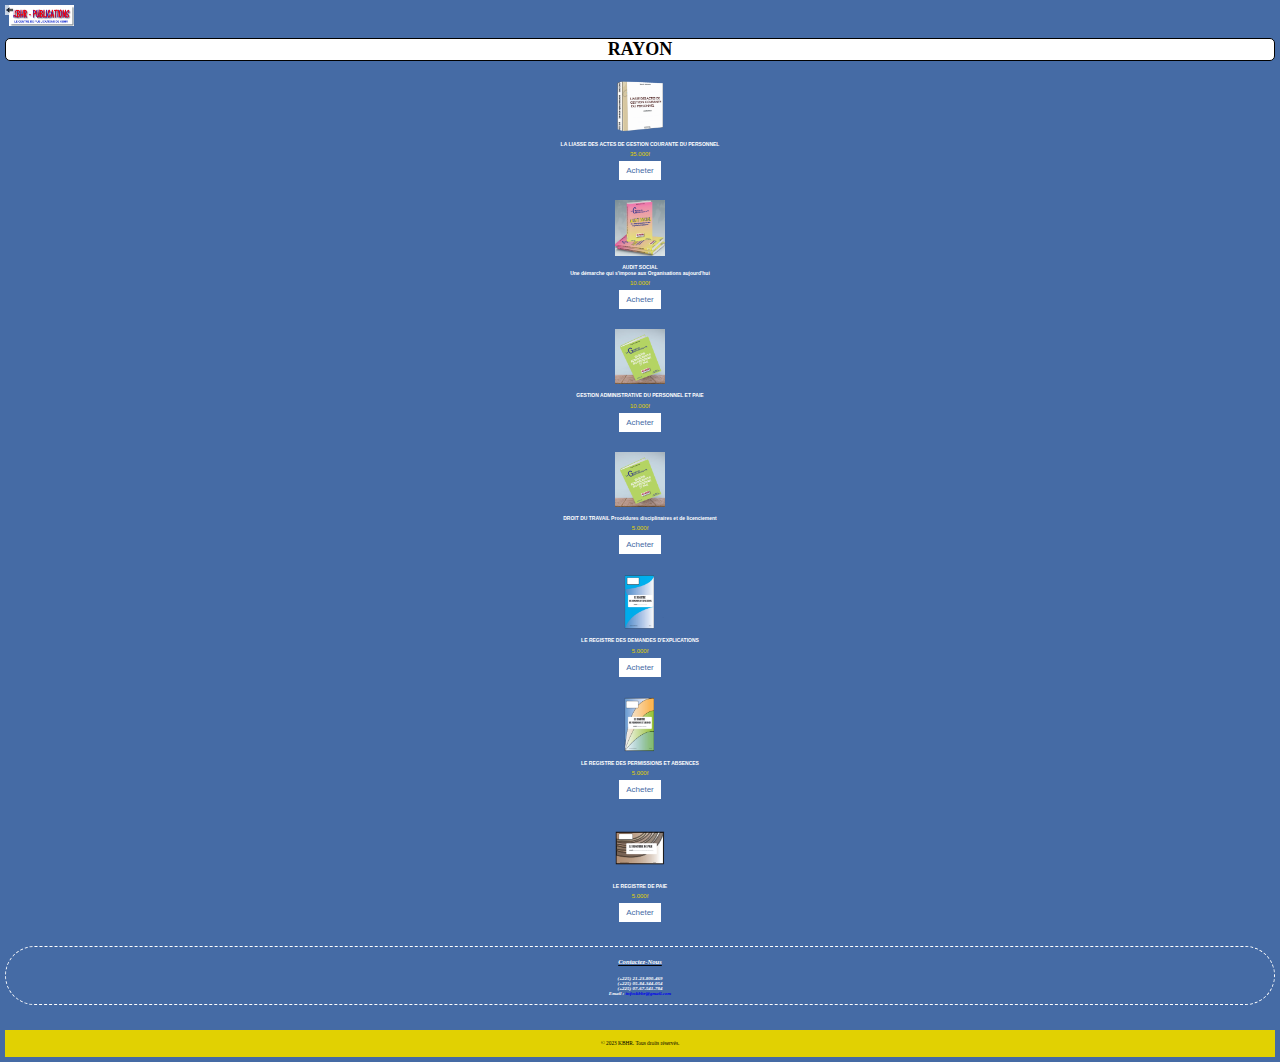
==== rayon.html @ 136fb714 "Update rayon.html" ====
<!DOCTYPE html>
<html lang="fr">
<head>
    <meta charset="UTF-8">
    <meta http-equiv="X-UA-Compatible" content="IE=edge">
    <meta name="viewport" content="width=85px">
    <title>KBHR-PUBLICATIONS</title>
    <link rel="stylesheet" href="rayon.css">
</head>
<body>
    <a href="index.html">
        <img class="retour" src="icn3.png" alt="Livre 1">
    </a>
    <img class="logo" src="publi.jpg" alt="">
    
    <h1>RAYON</h1>
    
    <div class="livres">
        <div class="livre">
            <img class="liasse" src="Sans titre 7_20231024110210.png" alt="Livre 1">
            <h2 class="ti">LA LIASSE DES ACTES DE GESTION COURANTE DU PERSONNEL</h2>
            <p class="prix">35.000f</p>
            <button class="acheter" data-livre="1">Acheter</button>
        </div>
        <!-- Répétez la structure ci-dessus pour chaque livre -->
    </div>
    
    <div id="modal" class="modal">
        <div class="modal-content">
            <span class="close">&times;</span>
            <h2 class="paie">Options de Paiement</h2>
            <button class="achat" id="visa">
                <img class="p" src="Visa_Inc._logo.svg.png" alt="">
            </button>
            <button class="achat" id="orange">
                <img class="p" src="Orange_Money-Logo.wine.png" alt="">
            </button>
            <button class="achat" id="mtn">
                <img class="p" src="MTN_lance_le_premier_chatbot_pour_son_service_de_mobile_money.jpg" alt="">
            </button>
            <button class="achat" id="wave">
                <img class="p" src="t%C3%A9l%C3%A9chargement%20(1).png" alt="">
            </button>
        </div>
    </div>
    


    <div class="livres">
        <div class="livre">
            <img class="liasse" src="Sans%20titre%203_20231020105200.png" alt="Livre 1">
            <h2 class="ti">
                <b>AUDIT SOCIAL</b> <br> Une démarche qui s'impose aux Organisations aujourd'hui
            </h2>
            <p class="prix">10.000f</p>
            <button class="acheter" data-livre="1">Acheter</button>
        </div>
        <!-- Répétez la structure ci-dessus pour chaque livre -->
    </div>
    
    <div id="modal" class="modal">
        <div class="modal-content">
            <span class="close">&times;</span>
            <h2 class="paie">Options de Paiement</h2>
            <button class="achat" id="visa">
                <img class="p" src="Visa_Inc._logo.svg.png" alt="">
            </button>
            <button class="achat" id="orange">
                <img class="p" src="Orange_Money-Logo.wine.png" alt="">
            </button>
            <button class="achat" id="mtn">
                <img class="p" src="MTN_lance_le_premier_chatbot_pour_son_service_de_mobile_money.jpg" alt="">
            </button>
            <button class="achat" id="wave">
                <img class="p" src="t%C3%A9l%C3%A9chargement%20(1).png" alt="">
            </button>
        </div>
    </div>

    
    <div class="livres">
        <div class="livre">
            <img class="liasse" src="Sans%20titre%203_20231020105553.png" alt="Livre 1">
            <h2 class="ti">GESTION ADMINISTRATIVE DU PERSONNEL ET PAIE</h2>
            <p class="prix">10.000f</p>
            <button class="acheter" data-livre="1">Acheter</button>
        </div>
        <!-- Répétez la structure ci-dessus pour chaque livre -->
    </div>
    
    <div id="modal" class="modal">
        <div class="modal-content">
            <span class="close">&times;</span>
            <h2 class="paie">Options de Paiement</h2>
            <button class="achat" id="visa">
                <img class="p" src="Visa_Inc._logo.svg.png" alt="">
            </button>
            <button class="achat" id="orange">
                <img class="p" src="Orange_Money-Logo.wine.png" alt="">
            </button>
            <button class="achat" id="mtn">
                <img class="p" src="MTN_lance_le_premier_chatbot_pour_son_service_de_mobile_money.jpg" alt="">
            </button>
            <button class="achat" id="wave">
                <img class="p" src="t%C3%A9l%C3%A9chargement%20(1).png" alt="">
            </button>
        </div>
    </div>
    

    <div class="livres">
        <div class="livre">
            <img class="liasse" src="Sans%20titre%203_20231020105553.png" alt="Livre 1">
            <h2 class="ti"><b>DROIT DU TRAVAIL</b> Procédures disciplinaires et de licenciement</h2>
            <p class="prix">5.000f</p>
            <button class="acheter" data-livre="1">Acheter</button>
        </div>
        <!-- Répétez la structure ci-dessus pour chaque livre -->
    </div>
    
    <div id="modal" class="modal">
        <div class="modal-content">
            <span class="close">&times;</span>
            <h2 class="paie">Options de Paiement</h2>
            <button class="achat" id="visa">
                <img class="p" src="Visa_Inc._logo.svg.png" alt="">
            </button>
            <button class="achat" id="orange">
                <img class="p" src="Orange_Money-Logo.wine.png" alt="">
            </button>
            <button class="achat" id="mtn">
                <img class="p" src="MTN_lance_le_premier_chatbot_pour_son_service_de_mobile_money.jpg" alt="">
            </button>
            <button class="achat" id="wave">
                <img class="p" src="t%C3%A9l%C3%A9chargement%20(1).png" alt="">
            </button>
        </div>
    </div>

    

    <div class="livres">
        <div class="livre">
            <img class="liasse" src="23_10_2023%2011_04_03.png" alt="Livre 1">
            <h2 class="ti">LE REGISTRE DES DEMANDES D'EXPLICATIONS</h2>
            <p class="prix">5.000f</p>
            <button class="acheter" data-livre="1">Acheter</button>
        </div>
        <!-- Répétez la structure ci-dessus pour chaque livre -->
    </div>
    
    <div id="modal" class="modal">
        <div class="modal-content">
            <span class="close">&times;</span>
            <h2 class="paie">Options de Paiement</h2>
            <button class="achat" id="visa">
                <img class="p" src="Visa_Inc._logo.svg.png" alt="">
            </button>
            <button class="achat" id="orange">
                <img class="p" src="Orange_Money-Logo.wine.png" alt="">
            </button>
            <button class="achat" id="mtn">
                <img class="p" src="Downloads/MTN_lance_le_premier_chatbot_pour_son_service_de_mobile_money.jpg" alt="">
            </button>
            <button class="achat" id="wave">
                <img class="p" src="t%C3%A9l%C3%A9chargement%20(1).png" alt="">
            </button>
        </div>
    </div>



    <div class="livres">
        <div class="livre">
            <img class="liasse" src="23_10_2023%2011_17_13.png" alt="Livre 1">
            <h2 class="ti">LE REGISTRE DES PERMISSIONS ET ABSENCES</h2>
            <p class="prix">5.000f</p>
            <button class="acheter" data-livre="1">Acheter</button>
        </div>
        <!-- Répétez la structure ci-dessus pour chaque livre -->
    </div>
    
    <div id="modal" class="modal">
        <div class="modal-content">
            <span class="close">&times;</span>
            <h2 class="paie">Options de Paiement</h2>
            <button class="achat" id="visa">
                <img class="p" src="Visa_Inc._logo.svg.png" alt="">
            </button>
            <button class="achat" id="orange">
                <img class="p" src="Orange_Money-Logo.wine.png" alt="">
            </button>
            <button class="achat" id="mtn">
                <img class="p" src="MTN_lance_le_premier_chatbot_pour_son_service_de_mobile_money.jpg" alt="">
            </button>
            <button class="achat" id="wave">
                <img class="p" src="t%C3%A9l%C3%A9chargement%20(1).png" alt="">
            </button>
        </div>
    </div>




    <div class="livres">
        <div class="livre">
            <img class="liasse" src="23_10_2023%2011_28_26.png" alt="Livre 1">
            <h2 class="ti">LE REGISTRE DE PAIE</h2>
            <p class="prix">5.000f</p>
            <button class="acheter" data-livre="1">Acheter</button>
        </div>
        <!-- Répétez la structure ci-dessus pour chaque livre -->
    </div>
    
    <div id="modal" class="modal">
        <div class="modal-content">
            <span class="close">&times;</span>
            <h2 class="paie">Options de Paiement</h2>
            <button class="achat" id="visa">
                <img class="p" src="Visa_Inc._logo.svg.png" alt="">
            </button>
            <button class="achat" id="orange">
                <img class="p" src="Orange_Money-Logo.wine.png" alt="">
            </button>
            <button class="achat" id="mtn">
                <img class="p" src="MTN_lance_le_premier_chatbot_pour_son_service_de_mobile_money.jpg" alt="">
            </button>
            <button class="achat" id="wave">
                <img class="p" src="t%C3%A9l%C3%A9chargement%20(1).png" alt="">
            </button>
        </div>
    </div>





    <script src="script.js"></script>

    <div class="address">
        <address>
            <h5 class="info">Contactez-Nous</h5>
        <p class="info">(+225) 21-23-800-469 <br>(+225) 05-84-344-054 <br>(+225) 07-67-541-784 <br> Email : <a class="mail" href="mailto:infoskbhr@gmail.com">infoskbhr@gmail.com</a></p>
        </address>
    </div>
    <footer>
        <p>&copy; 2023 KBHR. Tous droits réservés.</p>
    </footer>
</body>
</html>
---- rayon.css ----
body{
    background-color: #456ba5;
    position: relative;
    margin: 5px;
}
img.p{
    width: 30px;
}
img.retour{
    width: 10px;
    position: fixed;
    opacity: calc(70%);
}
footer{
    color: black;
    text-align: center;
    font-family: Cambria, Cochin, Georgia, Times, 'Times New Roman', serif;
    font-size: 4pt;
    background-color: #e1d102;
    background-attachment: scroll;
    padding: 5px; 
    padding-left: 2px;
    padding-right: 2px;
    margin-top: 25px;
}
h5.info{
    font-size: 5pt;
    text-decoration: underline;
    text-decoration-color: #000000;
    font-style: italic;
}
p.info{
    font-weight: bold;
    font-style: italic;
}
div.address{
    font-size: 5px;
    text-align: center;
    border-style: dashed;
    border-color: white;
    border-width: 1px;
    border-radius: 30px;
    margin-top: 9px;
    font-family: Georgia, 'Times New Roman', Times, serif;
    color: white;
   padding-bottom: 3px;
}
a.mail{
    text-decoration: none;
}
.dropbtn {
    background-color: white;
    color: #456ba5;
    padding: 5px 5px;
    border: none;
    cursor: pointer;
    font-size: 5px;
    font-family: Arial, Helvetica, sans-serif;
    font-weight: bold;
}
.dropdown-content {
    display: none;
    position: absolute;
    background-color: white;
    min-width: 30px;
    box-shadow: 0px 8px 16px 0px rgba(0,0,0,0.2);
    z-index: 1;
    font-size: 6px;
    font-family: Arial, Helvetica, sans-serif;
    font-weight: bold;
}
.dropdown-content a {
    color: black;
    padding: 5px;
    text-decoration: none;
    display: block;
}
.dropdown-content a:hover {
    background-color: #456ba5;
    color: white;
}
.dropdown:hover .dropdown-content {
    display: block;
}
.dropdown:hover .dropbtn {
    background-color: white;
    color: black;
}
button#profile-button {
    background-color: #456ba5;
    color: #fff;
    cursor: pointer;
    font-size: 5px;
    padding: 4px;
    margin-left: 7px;
    border-style: solid;
    border-color: #263a58;
    border-width: 1px;
}
body {
    background-color: #456ba5;
    margin: 5px;
}
img.logo{
    width: 65px;
    text-align: center;
    display: block;
    margin-left: 4px;
    margin-right: 4px;

}
img.liasse{
    width: 50px;
}
footer{
    color: black;
    text-align: center;
    font-family: Cambria, Cochin, Georgia, Times, 'Times New Roman', serif;
    font-size: 4pt;
    background-color: #e1d102;
    background-attachment: scroll;
    padding: 5px;
    padding-left: 2px;
    padding-right: 2px;
    margin-top: 25px;
}
h5.info{
    font-size: 5pt;
    text-decoration: underline;
    text-decoration-color: #000000;
    font-style: italic;
}
p.info{
    font-weight: bold;
    font-style: italic;
}
div.address{
    font-size: 5px;
    text-align: center;
    border-style: dashed;
    border-color: white;
    border-width: 1px;
    border-radius: 30px;
    margin-top: 9px;
    font-family: Georgia, 'Times New Roman', Times, serif;
    color: white;
   padding-bottom: 3px;
}
a.mail{
    text-decoration: none;
}
h1 {
    text-align: center;
    font-size: 18px;
    font-family: Cambria, Cochin, Georgia, Times, 'Times New Roman', serif;
    border-width: 1px;
    background-color: white;
    border-style: solid;
    border-radius: 5px;
}
h2.ti{
    font-size: 5px;
    font-family: Arial, Helvetica, sans-serif;
    color: white;

}

.livres {
    display: flex;
    justify-content: center;
    align-items: center;
}

.livre {
    margin: 5px;
    text-align: center;
}
h2.paie{
    font-family: Arial, Helvetica, sans-serif;
    font-size: 5px;
}

button.acheter {
    background-color: white;
    color: #456ba5;
    border: none;
    padding: 5px 7px;
    cursor: pointer;
    font-size: 8px;
    margin-bottom: 10px;
}

.modal {
    display: none;
    position: fixed;
    z-index: 1;
    left: 0;
    top: 0;
    width: 100%;
    height: 100%;
    background-color: rgba(0,0,0,0.7);
}

.modal-content {
    background-color: #f4f4f4;
    margin: 4px;
    padding: 2px;
    border: 1px solid #000000;
    text-align: center;
}

.close {
    float: right;
    font-size: 19px;
    font-weight: bold;
    cursor: pointer;
}

.close:hover {
    color: #e1d2026e;
}

button.achat {
    display: block;
    background-color: #456ba52f;
    color: white;
    border: none;
    cursor: pointer;
    margin-bottom: 10px;
    align-content: center;
    text-align: center;
    padding: 0%;
}

p.prix{
    font-size: 6px;
    font-family: Arial, Helvetica, sans-serif;
    margin: 2px;
    color: #e1d102;
}
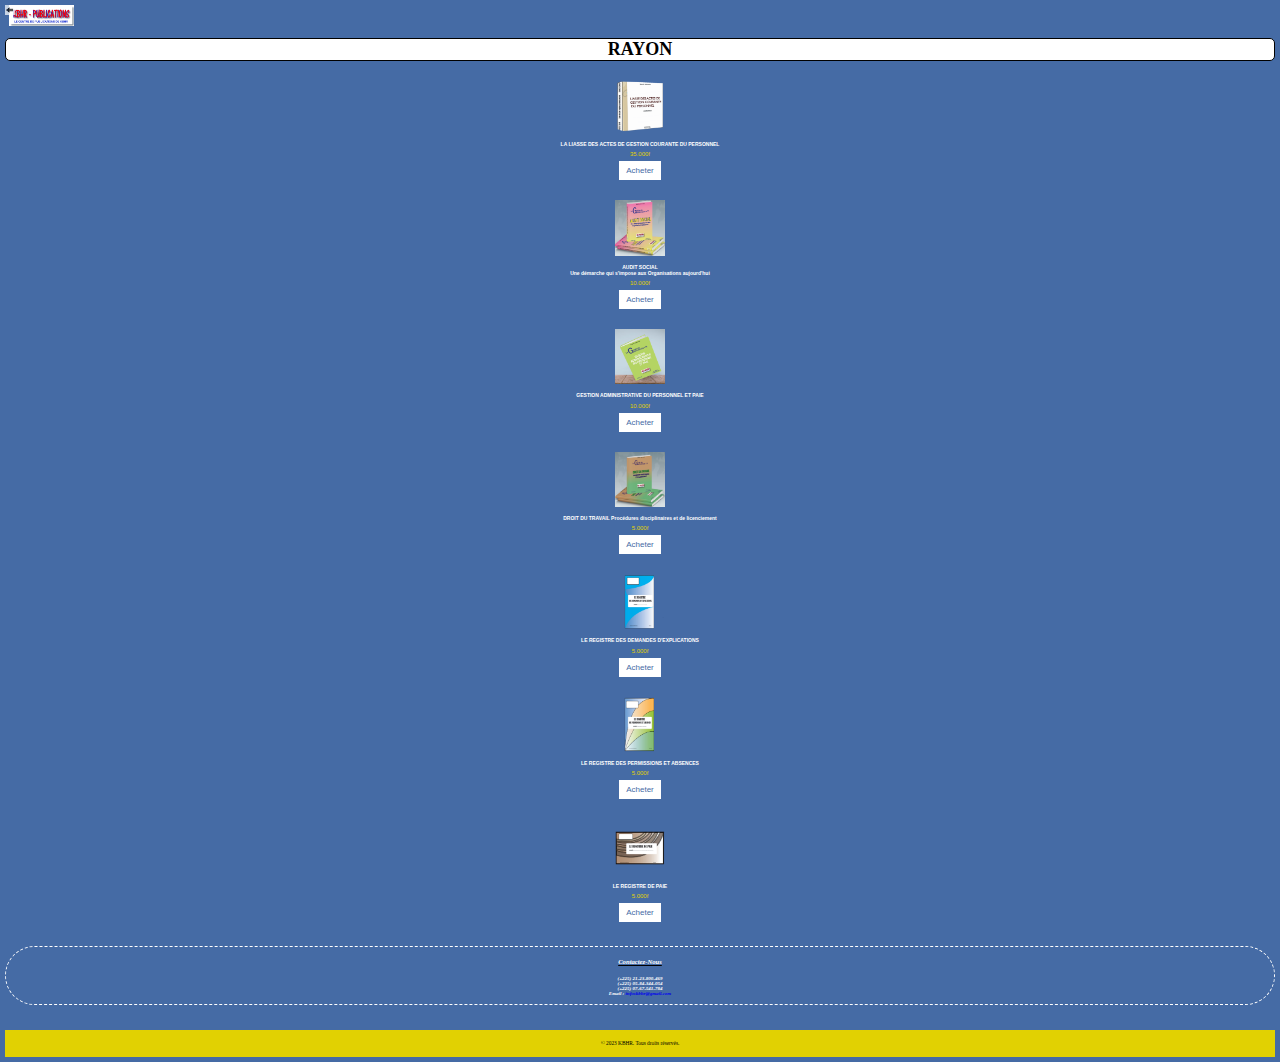
==== commit 96acd680: "Update rayon.html" ====
--- a/rayon.html
+++ b/rayon.html
@@ -110,7 +110,7 @@
 
     <div class="livres">
         <div class="livre">
-            <img class="liasse" src="Sans%20titre%203_20231020105553.png" alt="Livre 1">
+            <img class="liasse" src="Sans titre 3_20231020105411.png" alt="Livre 1">
             <h2 class="ti"><b>DROIT DU TRAVAIL</b> Procédures disciplinaires et de licenciement</h2>
             <p class="prix">5.000f</p>
             <button class="acheter" data-livre="1">Acheter</button>
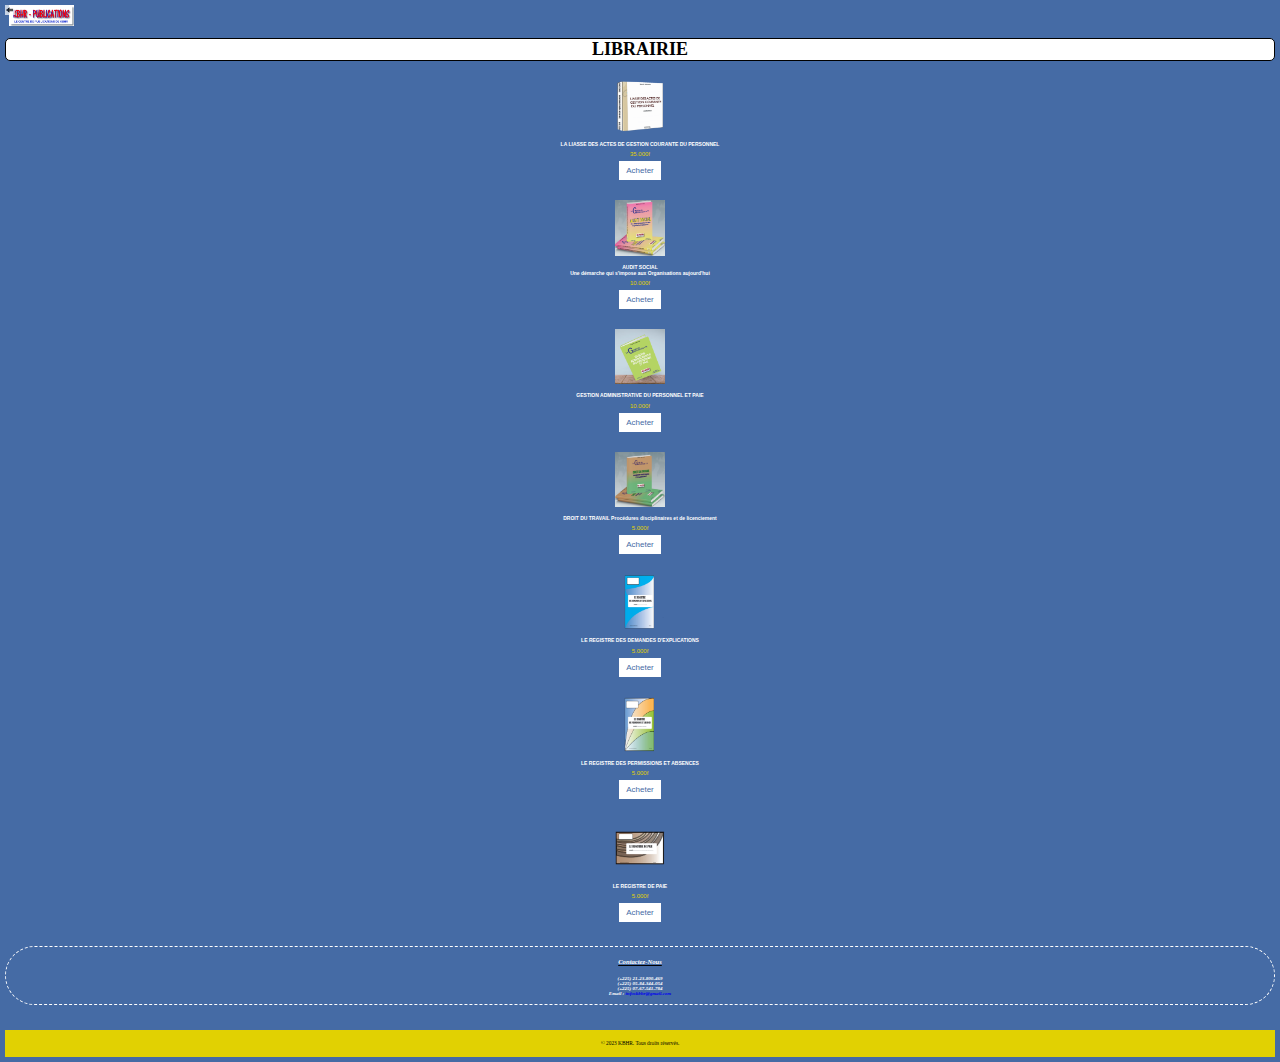
==== commit 9706f570: "Update rayon.html" ====
--- a/rayon.html
+++ b/rayon.html
@@ -13,7 +13,7 @@
     </a>
     <img class="logo" src="publi.jpg" alt="">
     
-    <h1>RAYON</h1>
+    <h1>LIBRAIRIE</h1>
     
     <div class="livres">
         <div class="livre">
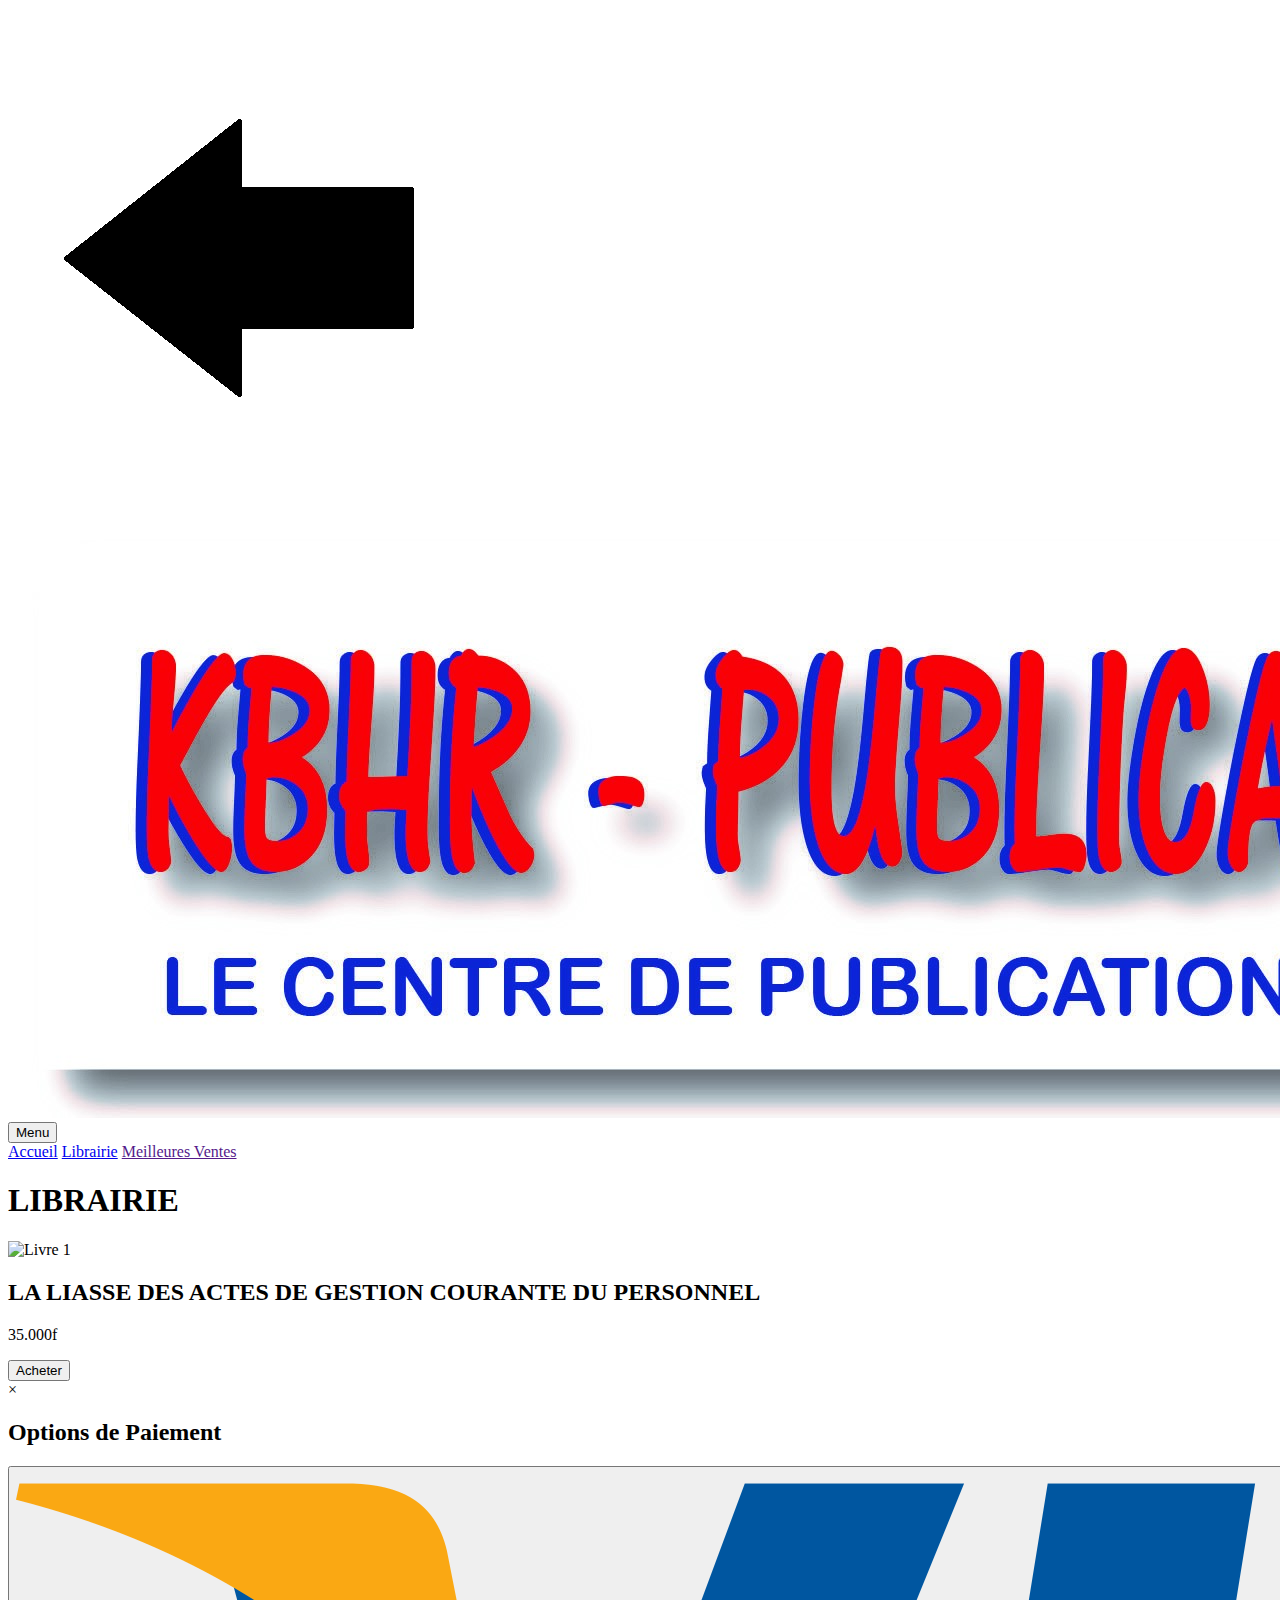
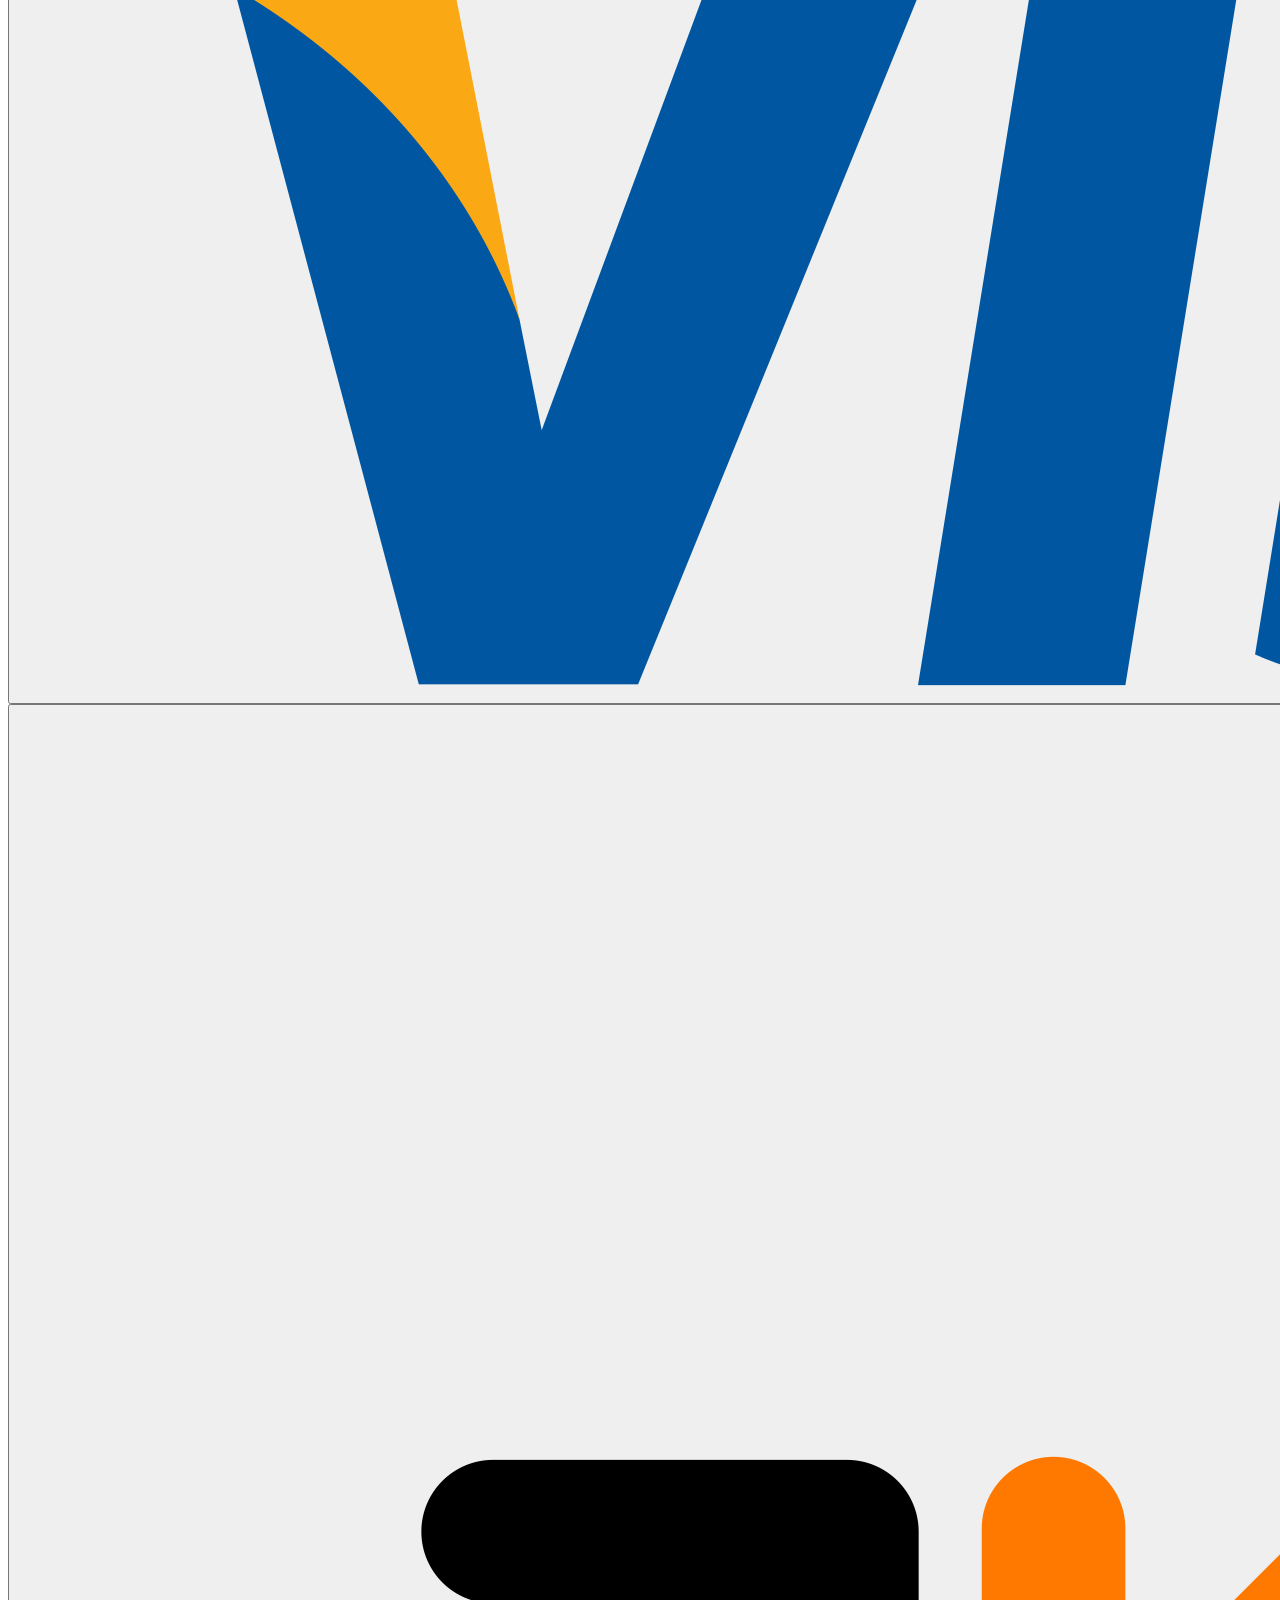
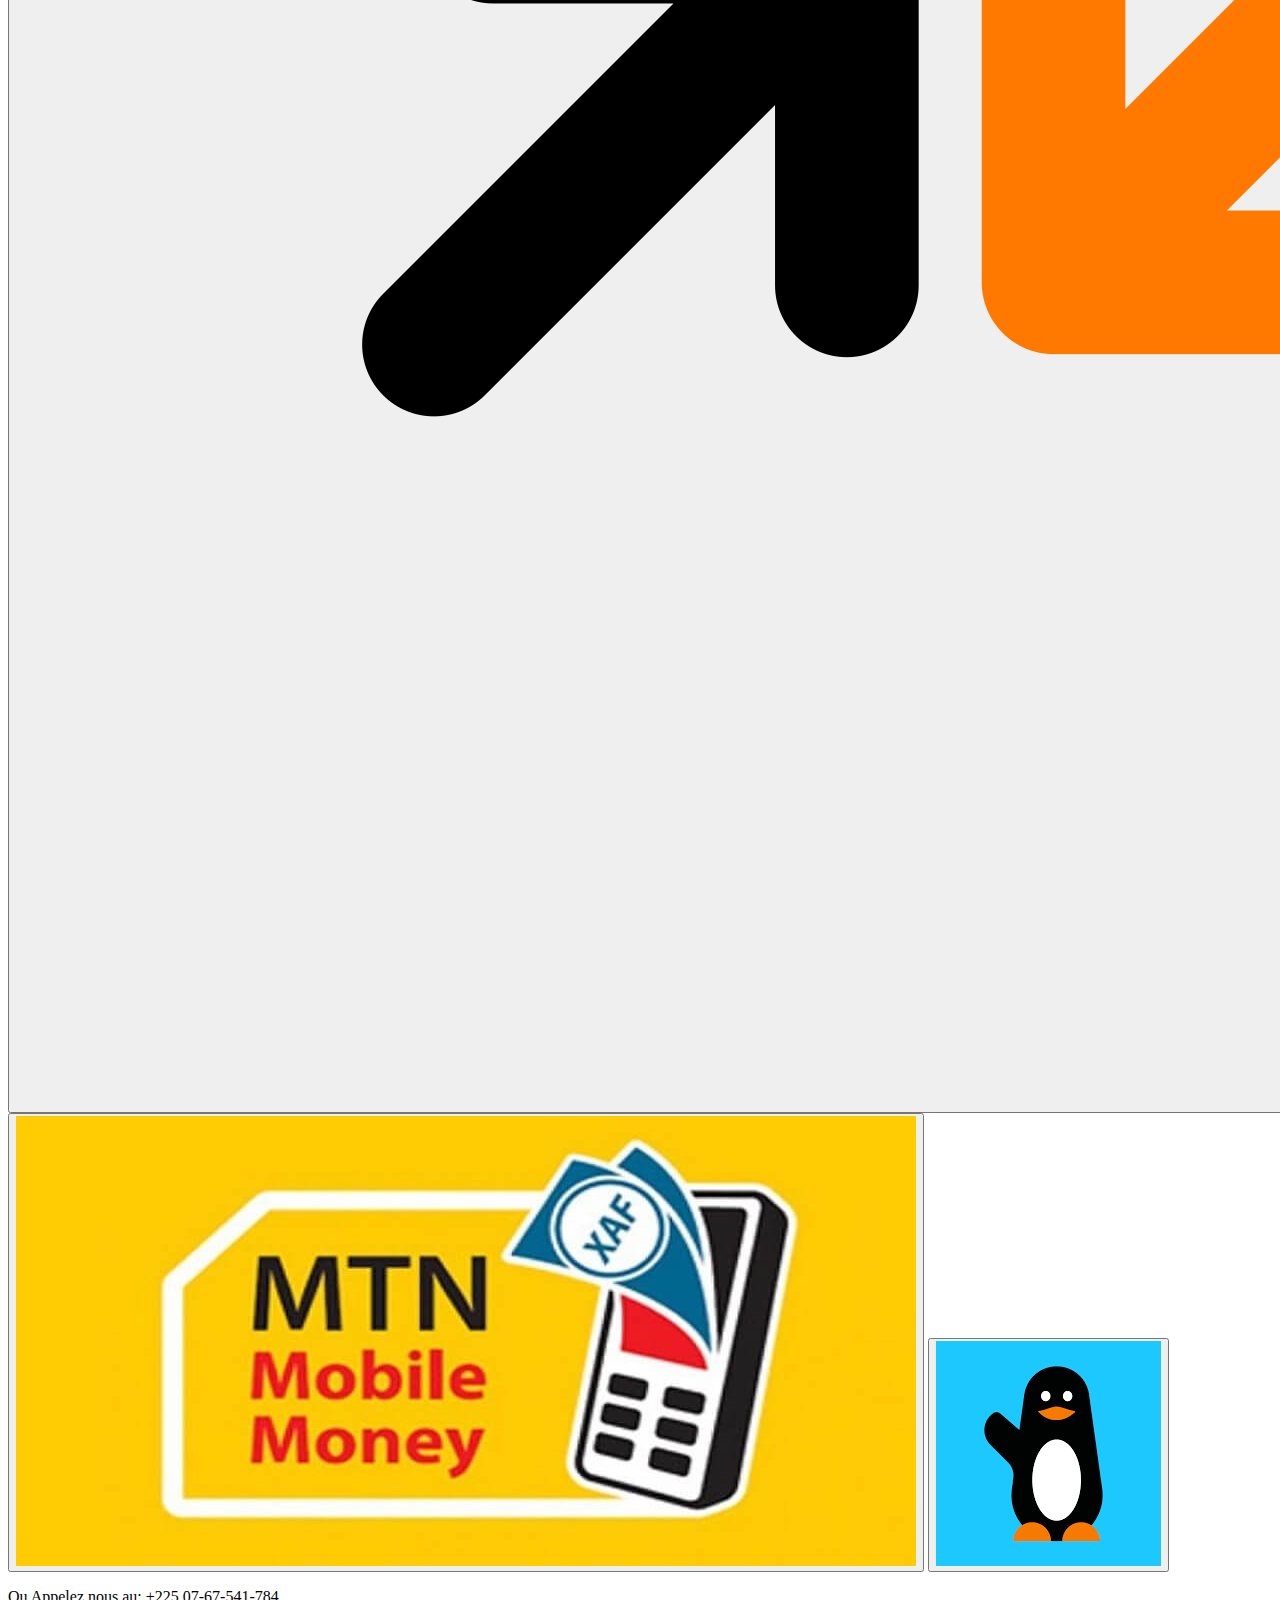
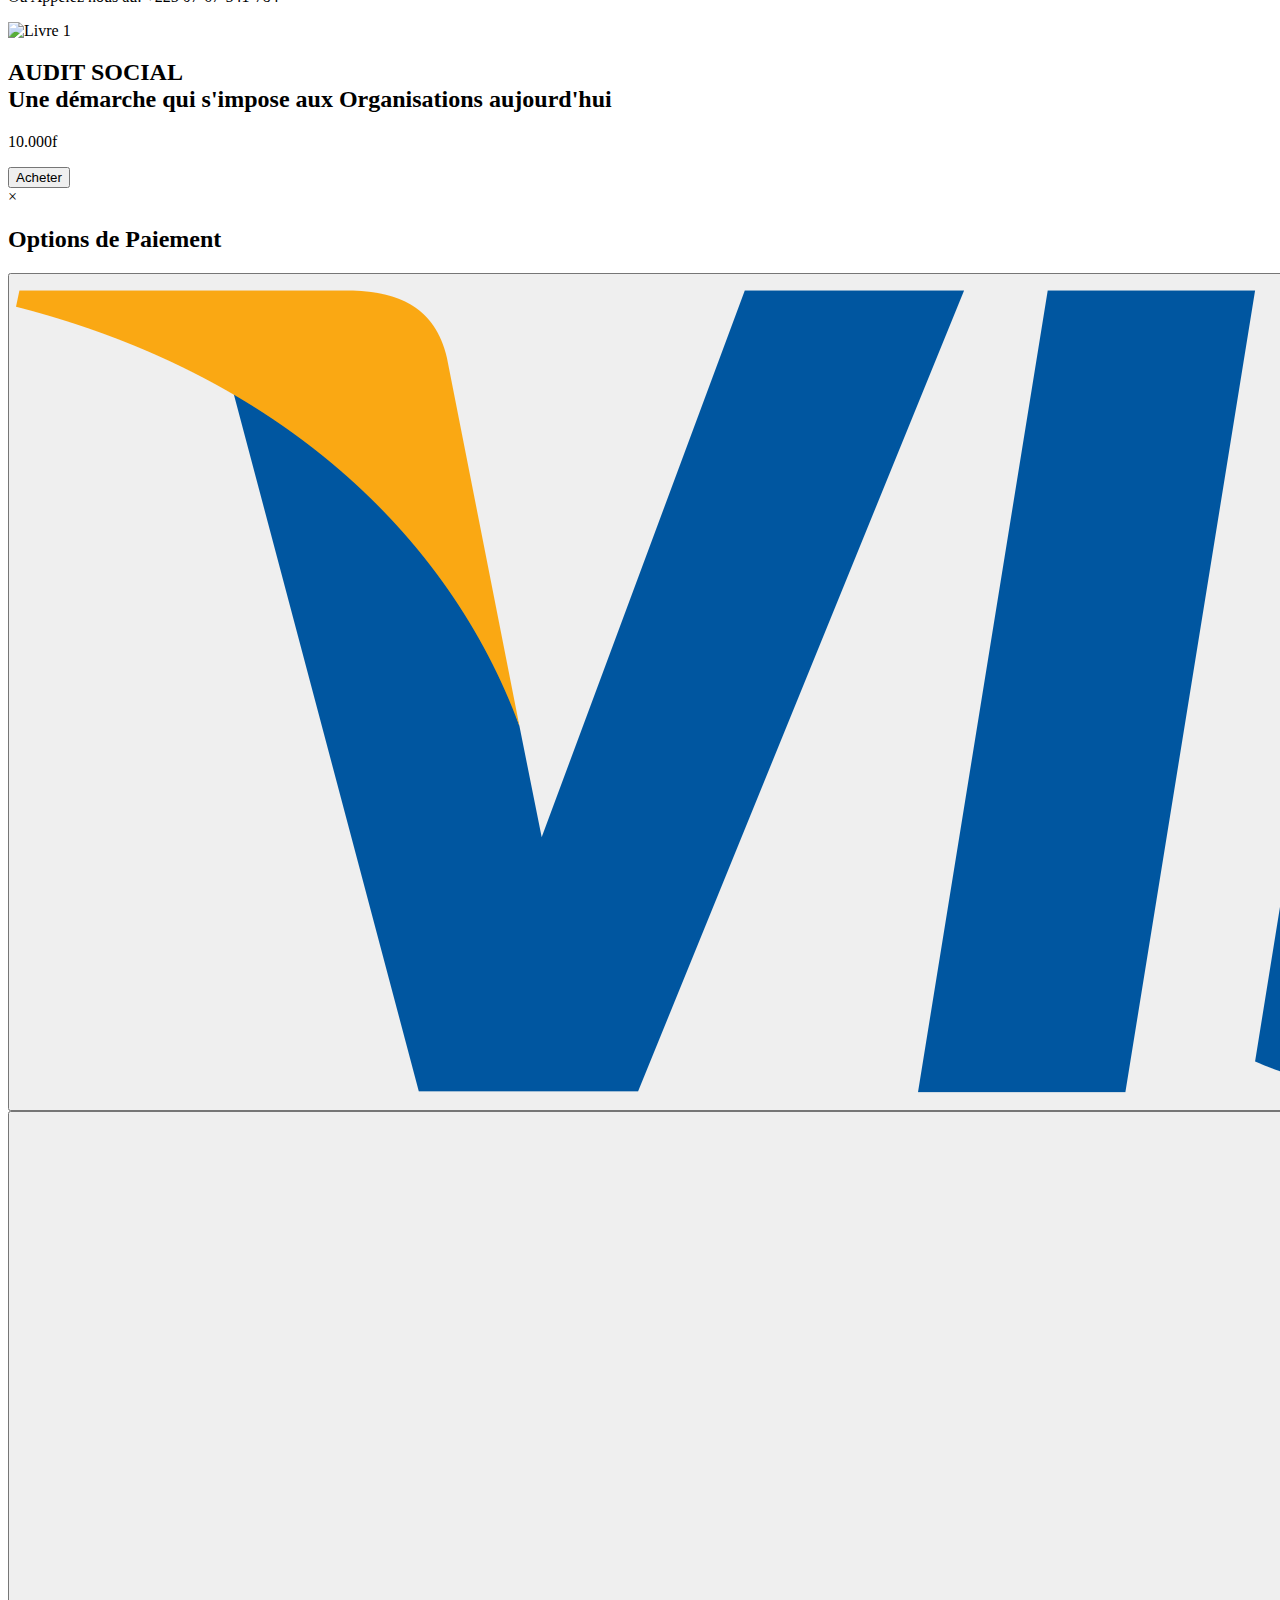
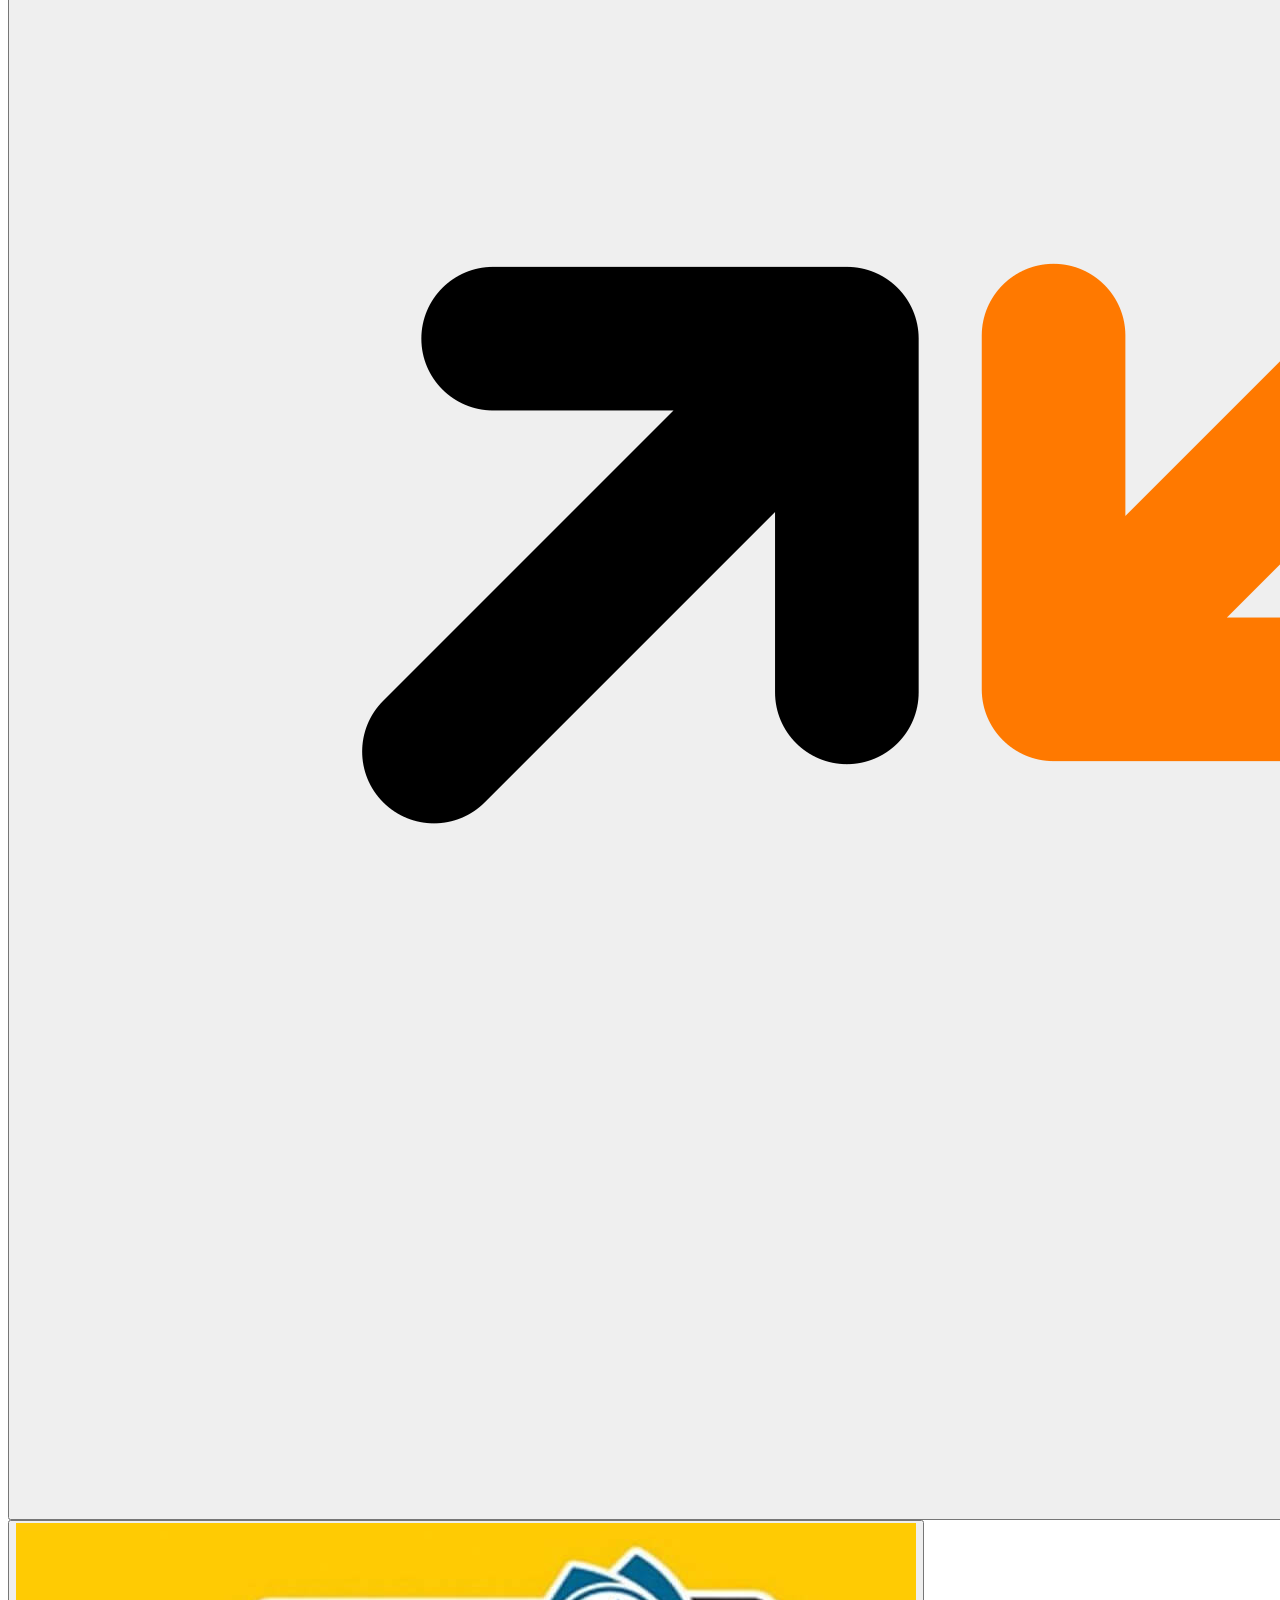
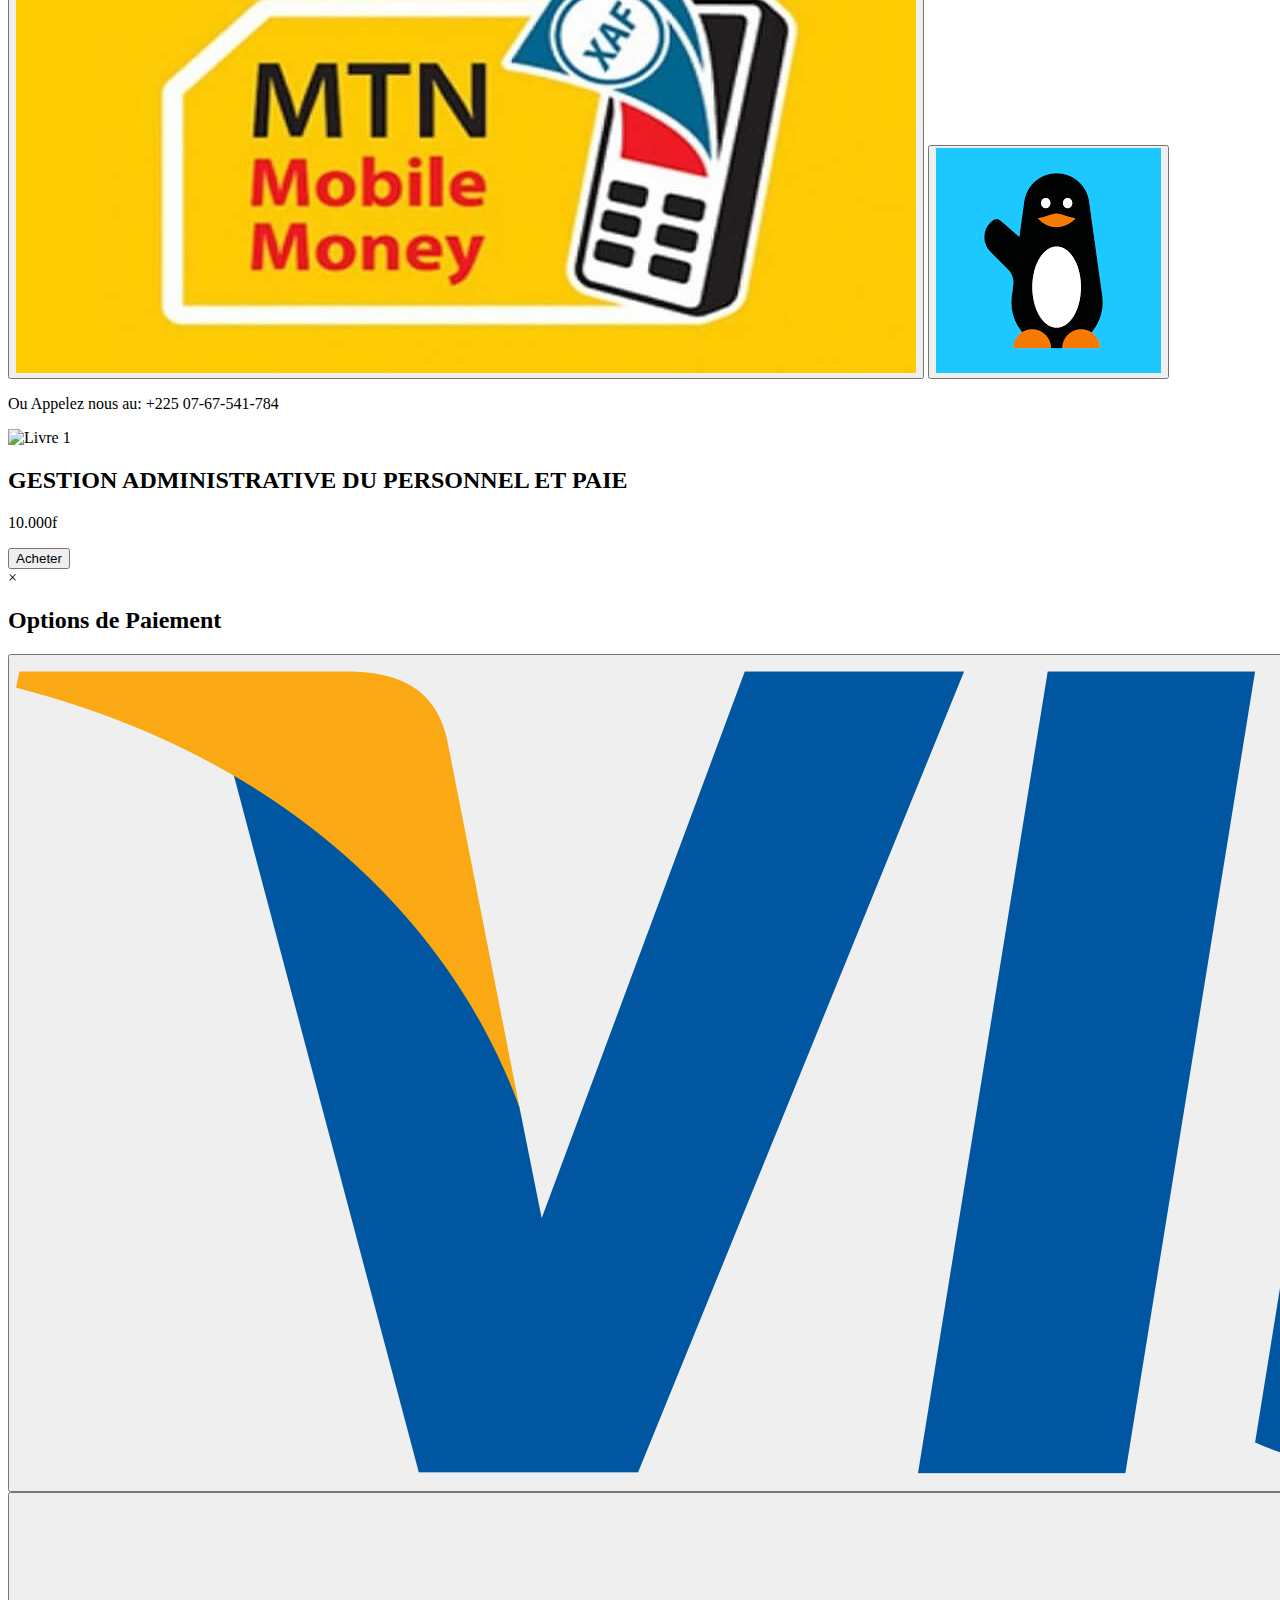
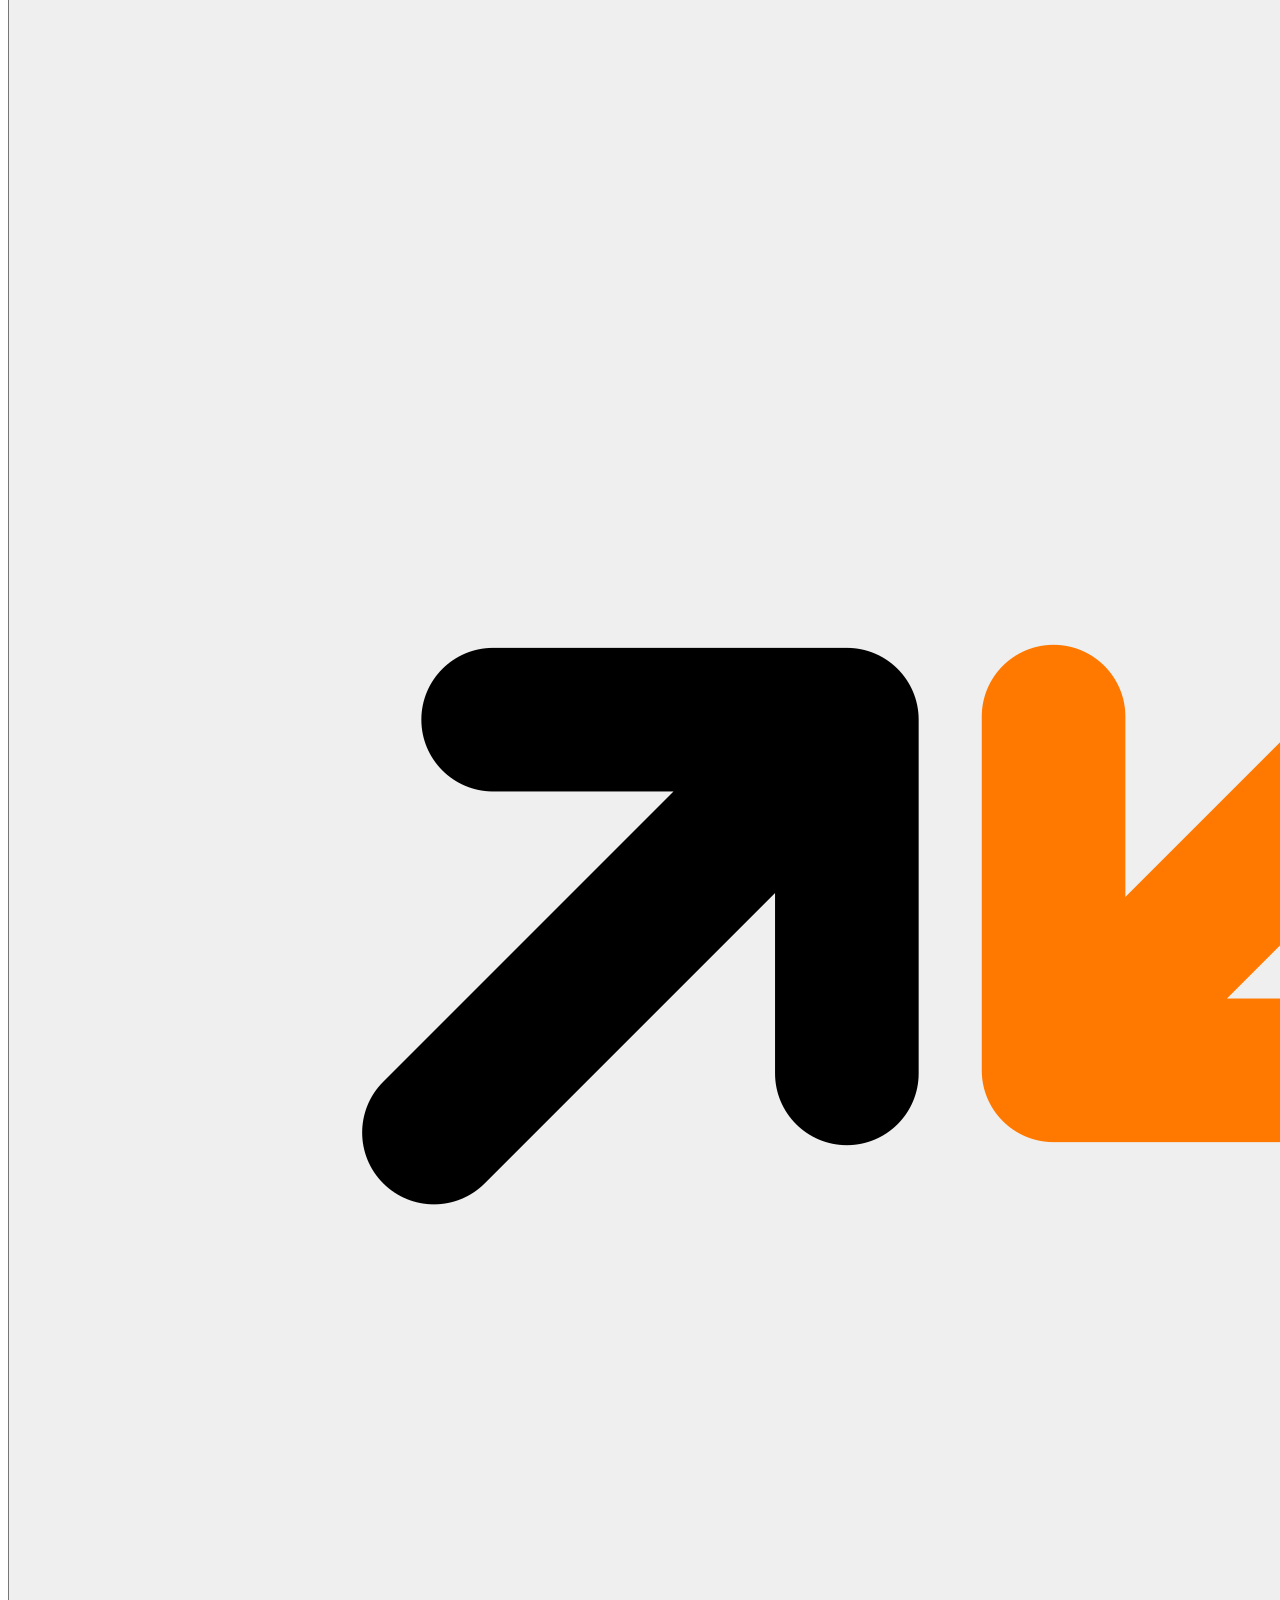
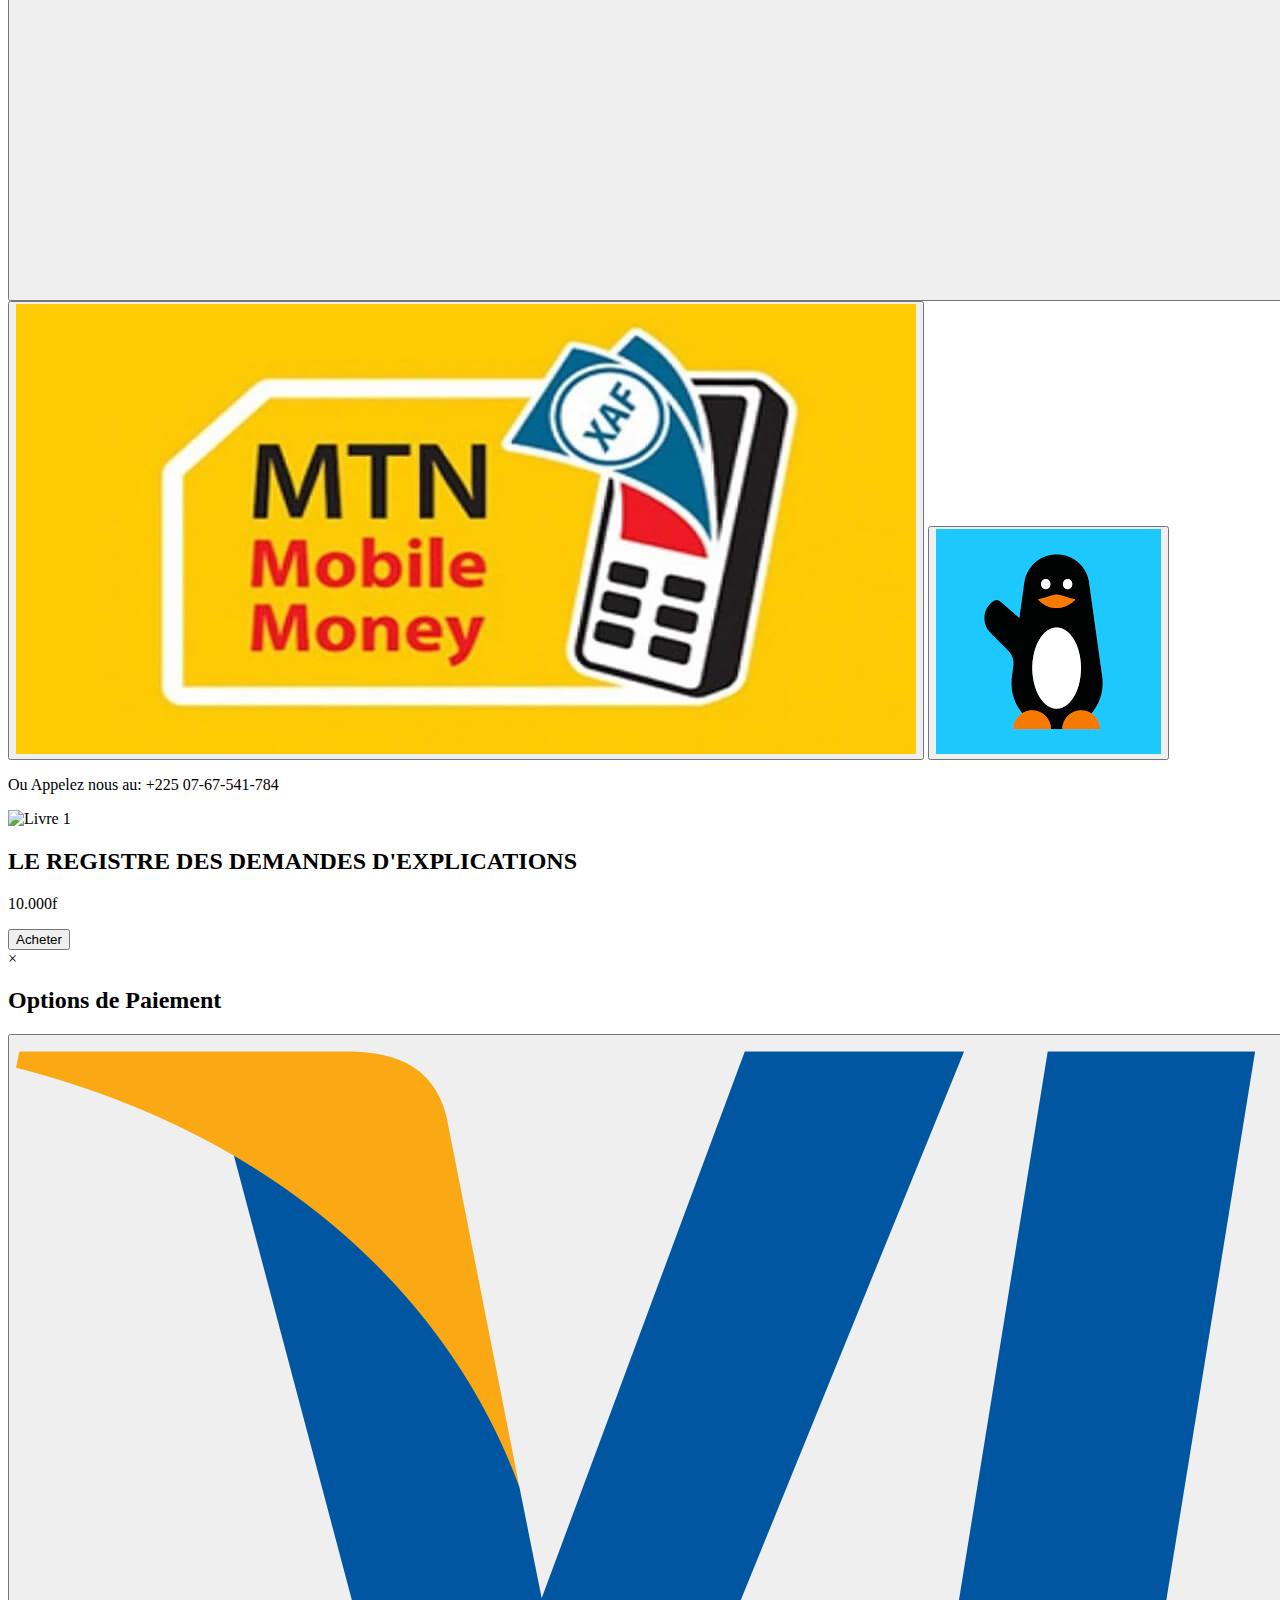
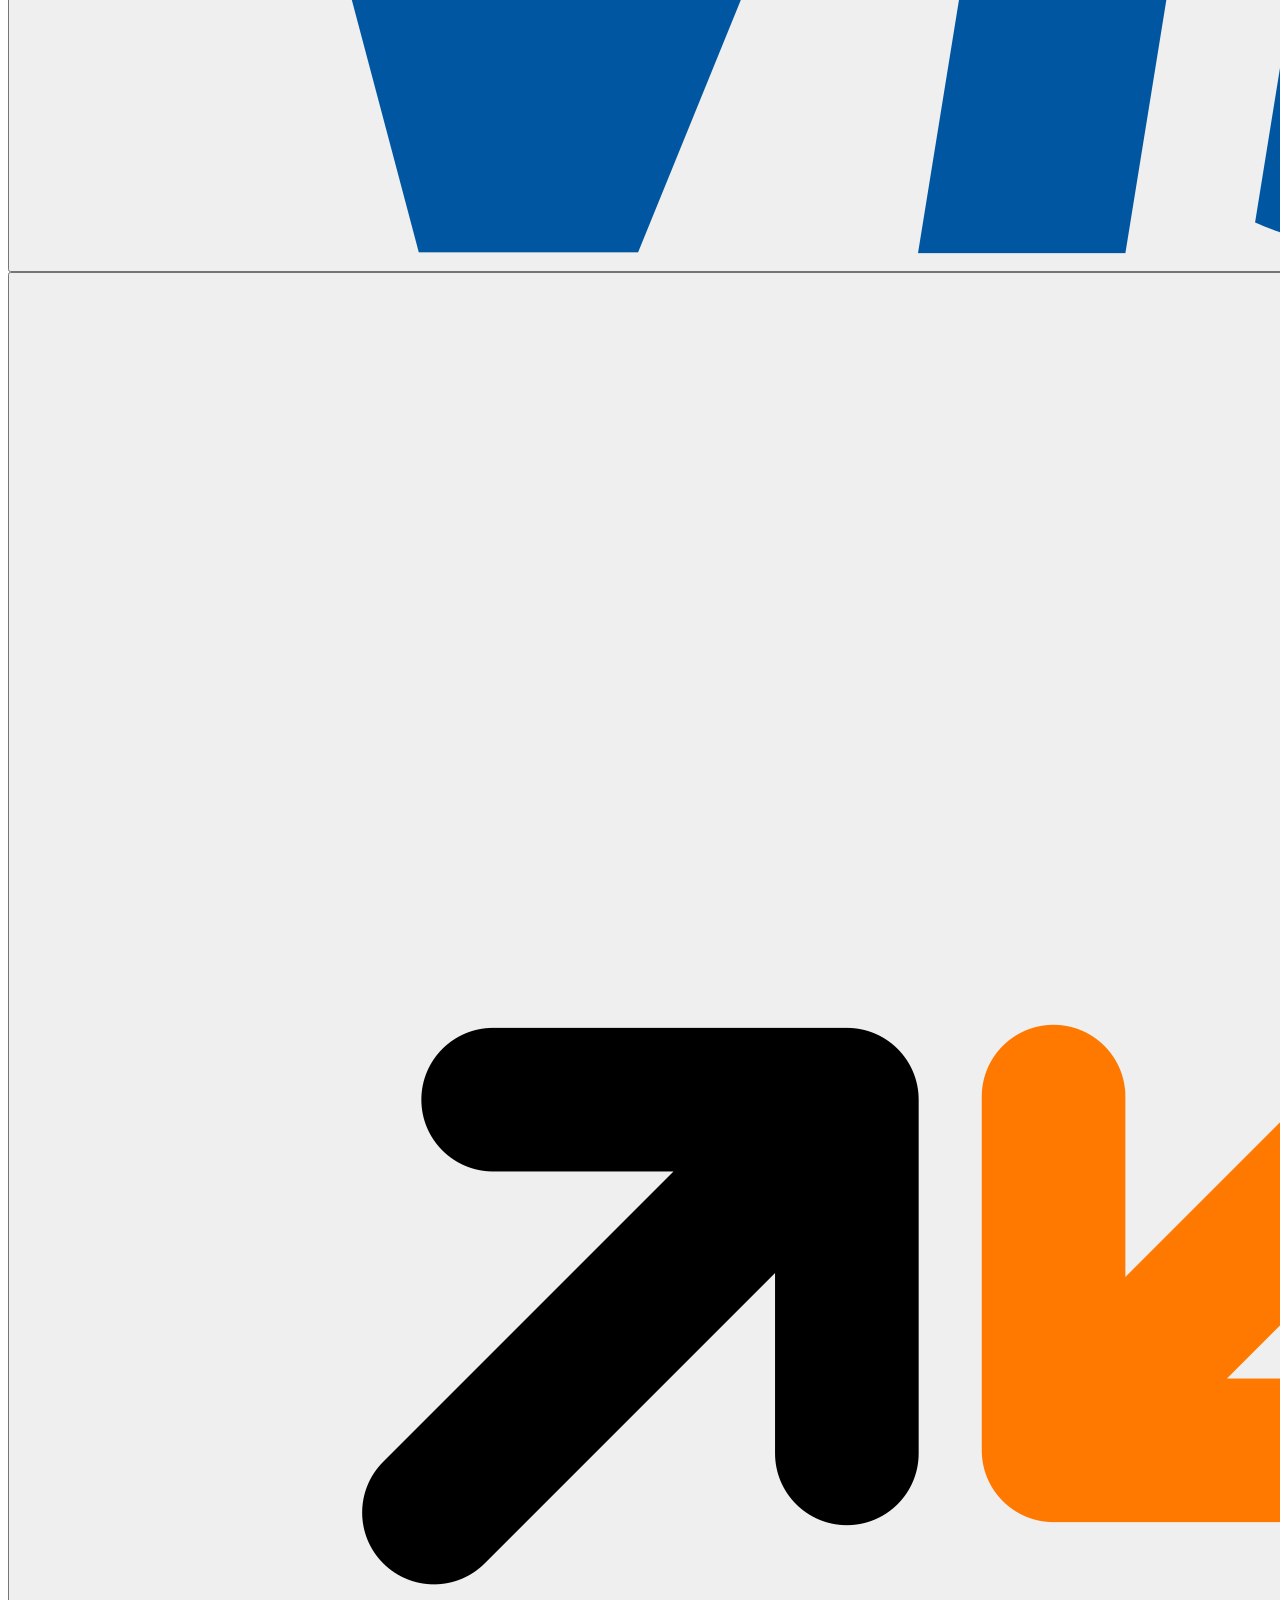
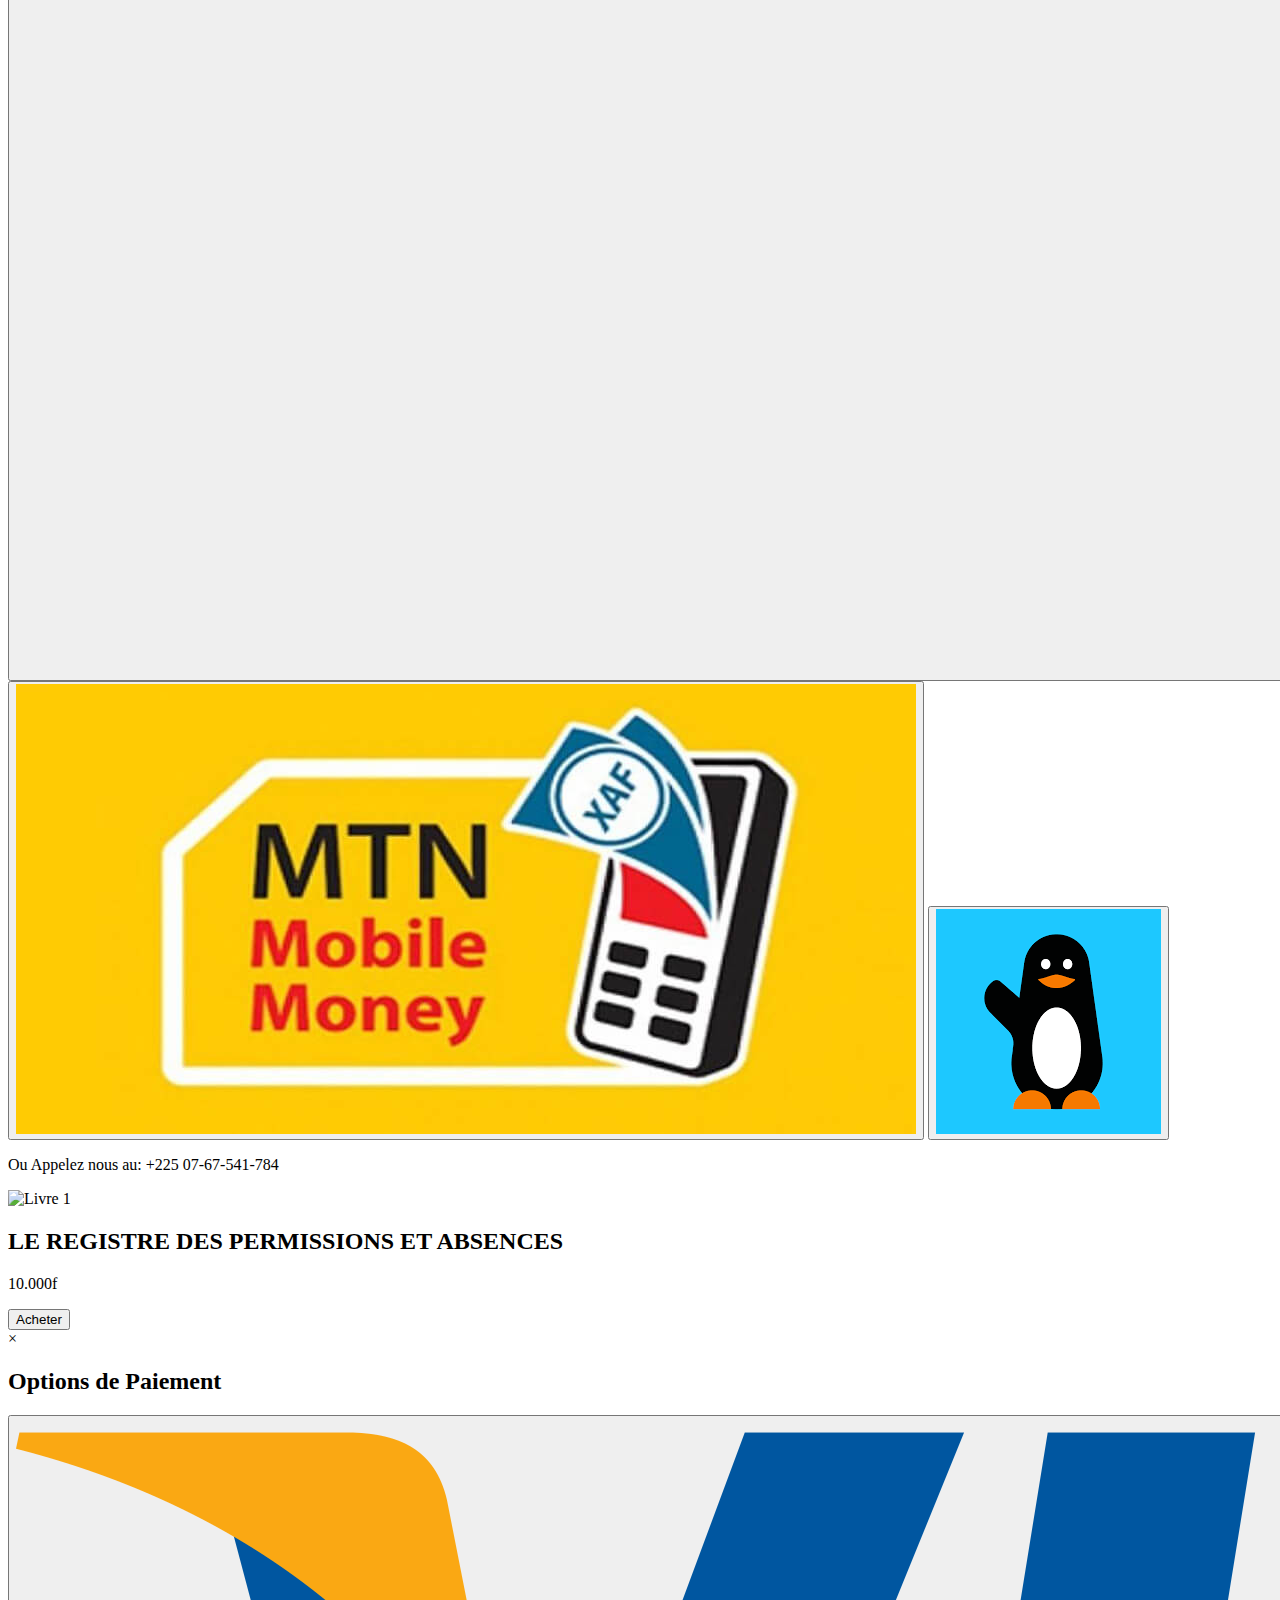
==== commit c0481092: "Update rayon.html" ====
--- a/rayon.html
+++ b/rayon.html
@@ -5,19 +5,30 @@
     <meta http-equiv="X-UA-Compatible" content="IE=edge">
     <meta name="viewport" content="width=85px">
     <title>KBHR-PUBLICATIONS</title>
-    <link rel="stylesheet" href="rayon.css">
+    <link rel="stylesheet" href="styles.css">
 </head>
 <body>
-    <a href="index.html">
+    <a href="">
         <img class="retour" src="icn3.png" alt="Livre 1">
     </a>
     <img class="logo" src="publi.jpg" alt="">
-    
+    <header>
+        <div class="dropdown">
+        <button class="dropbtn">Menu</button>
+        <div class="dropdown-content">
+            <a href="index.html">Accueil</a>
+            <a href="rayon.html">Librairie</a>
+            <a href="">Meilleures Ventes</a>
+        </div>
+        </div>
+
+    <script src="script1.js"></script>
+    </header>
     <h1>LIBRAIRIE</h1>
     
     <div class="livres">
         <div class="livre">
-            <img class="liasse" src="Sans titre 7_20231024110210.png" alt="Livre 1">
+            <img class="liasse" src="file:///E:/WEB%20SITE/liasse1.jpg" alt="Livre 1">
             <h2 class="ti">LA LIASSE DES ACTES DE GESTION COURANTE DU PERSONNEL</h2>
             <p class="prix">35.000f</p>
             <button class="acheter" data-livre="1">Acheter</button>
@@ -41,14 +52,15 @@
             <button class="achat" id="wave">
                 <img class="p" src="t%C3%A9l%C3%A9chargement%20(1).png" alt="">
             </button>
-        </div>
-    </div>
-    
-
-
-    <div class="livres">
-        <div class="livre">
-            <img class="liasse" src="Sans%20titre%203_20231020105200.png" alt="Livre 1">
+            <p class="app">Ou Appelez nous au: +225 07-67-541-784</p>
+        </div>
+    </div>
+    
+
+
+    <div class="livres">
+        <div class="livre">
+            <img class="liasse" src="file:///E:/WEB%20SITE/Sans%20titre%203_20231020105200.png" alt="Livre 1">
             <h2 class="ti">
                 <b>AUDIT SOCIAL</b> <br> Une démarche qui s'impose aux Organisations aujourd'hui
             </h2>
@@ -74,13 +86,13 @@
             <button class="achat" id="wave">
                 <img class="p" src="t%C3%A9l%C3%A9chargement%20(1).png" alt="">
             </button>
-        </div>
-    </div>
-
-    
-    <div class="livres">
-        <div class="livre">
-            <img class="liasse" src="Sans%20titre%203_20231020105553.png" alt="Livre 1">
+            <p class="app">Ou Appelez nous au: +225 07-67-541-784</p>
+        </div>
+    </div>
+    
+    <div class="livres">
+        <div class="livre">
+            <img class="liasse" src="file:///E:/WEB%20SITE/Sans%20titre%203_20231020105553.png" alt="Livre 1">
             <h2 class="ti">GESTION ADMINISTRATIVE DU PERSONNEL ET PAIE</h2>
             <p class="prix">10.000f</p>
             <button class="acheter" data-livre="1">Acheter</button>
@@ -104,130 +116,111 @@
             <button class="achat" id="wave">
                 <img class="p" src="t%C3%A9l%C3%A9chargement%20(1).png" alt="">
             </button>
-        </div>
-    </div>
-    
-
-    <div class="livres">
-        <div class="livre">
-            <img class="liasse" src="Sans titre 3_20231020105411.png" alt="Livre 1">
-            <h2 class="ti"><b>DROIT DU TRAVAIL</b> Procédures disciplinaires et de licenciement</h2>
-            <p class="prix">5.000f</p>
-            <button class="acheter" data-livre="1">Acheter</button>
-        </div>
-        <!-- Répétez la structure ci-dessus pour chaque livre -->
-    </div>
-    
-    <div id="modal" class="modal">
-        <div class="modal-content">
-            <span class="close">&times;</span>
-            <h2 class="paie">Options de Paiement</h2>
-            <button class="achat" id="visa">
-                <img class="p" src="Visa_Inc._logo.svg.png" alt="">
-            </button>
-            <button class="achat" id="orange">
-                <img class="p" src="Orange_Money-Logo.wine.png" alt="">
-            </button>
-            <button class="achat" id="mtn">
-                <img class="p" src="MTN_lance_le_premier_chatbot_pour_son_service_de_mobile_money.jpg" alt="">
-            </button>
-            <button class="achat" id="wave">
-                <img class="p" src="t%C3%A9l%C3%A9chargement%20(1).png" alt="">
-            </button>
-        </div>
-    </div>
-
-    
-
-    <div class="livres">
-        <div class="livre">
-            <img class="liasse" src="23_10_2023%2011_04_03.png" alt="Livre 1">
+            <p class="app">Ou Appelez nous au: +225 07-67-541-784</p>
+        </div>
+    </div>
+    
+
+
+    <div class="livres">
+        <div class="livre">
+            <img class="liasse" src="file:///E:/23_10_2023%2011_04_03.png" alt="Livre 1">
             <h2 class="ti">LE REGISTRE DES DEMANDES D'EXPLICATIONS</h2>
-            <p class="prix">5.000f</p>
-            <button class="acheter" data-livre="1">Acheter</button>
-        </div>
-        <!-- Répétez la structure ci-dessus pour chaque livre -->
-    </div>
-    
-    <div id="modal" class="modal">
-        <div class="modal-content">
-            <span class="close">&times;</span>
-            <h2 class="paie">Options de Paiement</h2>
-            <button class="achat" id="visa">
-                <img class="p" src="Visa_Inc._logo.svg.png" alt="">
-            </button>
-            <button class="achat" id="orange">
-                <img class="p" src="Orange_Money-Logo.wine.png" alt="">
-            </button>
-            <button class="achat" id="mtn">
-                <img class="p" src="Downloads/MTN_lance_le_premier_chatbot_pour_son_service_de_mobile_money.jpg" alt="">
-            </button>
-            <button class="achat" id="wave">
-                <img class="p" src="t%C3%A9l%C3%A9chargement%20(1).png" alt="">
-            </button>
-        </div>
-    </div>
-
-
-
-    <div class="livres">
-        <div class="livre">
-            <img class="liasse" src="23_10_2023%2011_17_13.png" alt="Livre 1">
+            <p class="prix">10.000f</p>
+            <button class="acheter" data-livre="1">Acheter</button>
+        </div>
+        <!-- Répétez la structure ci-dessus pour chaque livre -->
+    </div>
+    
+    <div id="modal" class="modal">
+        <div class="modal-content">
+            <span class="close">&times;</span>
+            <h2 class="paie">Options de Paiement</h2>
+            <button class="achat" id="visa">
+                <img class="p" src="Visa_Inc._logo.svg.png" alt="">
+            </button>
+            <button class="achat" id="orange">
+                <img class="p" src="Orange_Money-Logo.wine.png" alt="">
+            </button>
+            <button class="achat" id="mtn">
+                <img class="p" src="MTN_lance_le_premier_chatbot_pour_son_service_de_mobile_money.jpg" alt="">
+            </button>
+            <button class="achat" id="wave">
+                <img class="p" src="t%C3%A9l%C3%A9chargement%20(1).png" alt="">
+            </button>
+            <p class="app">Ou Appelez nous au: +225 07-67-541-784</p>
+        </div>
+    </div>
+
+
+    <div class="livres">
+        <div class="livre">
+            <img class="liasse" src="file:///E:/23_10_2023%2011_17_13.png" alt="Livre 1">
             <h2 class="ti">LE REGISTRE DES PERMISSIONS ET ABSENCES</h2>
-            <p class="prix">5.000f</p>
-            <button class="acheter" data-livre="1">Acheter</button>
-        </div>
-        <!-- Répétez la structure ci-dessus pour chaque livre -->
-    </div>
-    
-    <div id="modal" class="modal">
-        <div class="modal-content">
-            <span class="close">&times;</span>
-            <h2 class="paie">Options de Paiement</h2>
-            <button class="achat" id="visa">
-                <img class="p" src="Visa_Inc._logo.svg.png" alt="">
-            </button>
-            <button class="achat" id="orange">
-                <img class="p" src="Orange_Money-Logo.wine.png" alt="">
-            </button>
-            <button class="achat" id="mtn">
-                <img class="p" src="MTN_lance_le_premier_chatbot_pour_son_service_de_mobile_money.jpg" alt="">
-            </button>
-            <button class="achat" id="wave">
-                <img class="p" src="t%C3%A9l%C3%A9chargement%20(1).png" alt="">
-            </button>
-        </div>
-    </div>
-
-
-
-
-    <div class="livres">
-        <div class="livre">
-            <img class="liasse" src="23_10_2023%2011_28_26.png" alt="Livre 1">
+            <p class="prix">10.000f</p>
+            <button class="acheter" data-livre="1">Acheter</button>
+        </div>
+        <!-- Répétez la structure ci-dessus pour chaque livre -->
+    </div>
+    
+    <div id="modal" class="modal">
+        <div class="modal-content">
+            <span class="close">&times;</span>
+            <h2 class="paie">Options de Paiement</h2>
+            <button class="achat" id="visa">
+                <img class="p" src="Visa_Inc._logo.svg.png" alt="">
+            </button>
+            <button class="achat" id="orange">
+                <img class="p" src="Orange_Money-Logo.wine.png" alt="">
+            </button>
+            <button class="achat" id="mtn">
+                <img class="p" src="MTN_lance_le_premier_chatbot_pour_son_service_de_mobile_money.jpg" alt="">
+            </button>
+            <button class="achat" id="wave">
+                <img class="p" src="t%C3%A9l%C3%A9chargement%20(1).png" alt="">
+            </button>
+            <p class="app">Ou Appelez nous au: +225 07-67-541-784</p>
+        </div>
+    </div>
+
+
+
+
+    <div class="livres">
+        <div class="livre">
+            <img class="liasse" src="file:///E:/23_10_2023%2011_28_26.png" alt="Livre 1">
             <h2 class="ti">LE REGISTRE DE PAIE</h2>
-            <p class="prix">5.000f</p>
-            <button class="acheter" data-livre="1">Acheter</button>
-        </div>
-        <!-- Répétez la structure ci-dessus pour chaque livre -->
-    </div>
-    
-    <div id="modal" class="modal">
-        <div class="modal-content">
-            <span class="close">&times;</span>
-            <h2 class="paie">Options de Paiement</h2>
-            <button class="achat" id="visa">
-                <img class="p" src="Visa_Inc._logo.svg.png" alt="">
-            </button>
-            <button class="achat" id="orange">
-                <img class="p" src="Orange_Money-Logo.wine.png" alt="">
-            </button>
-            <button class="achat" id="mtn">
-                <img class="p" src="MTN_lance_le_premier_chatbot_pour_son_service_de_mobile_money.jpg" alt="">
-            </button>
-            <button class="achat" id="wave">
-                <img class="p" src="t%C3%A9l%C3%A9chargement%20(1).png" alt="">
-            </button>
+            <p class="prix">10.000f</p>
+            <button class="acheter" data-livre="1">Acheter</button>
+        </div>
+        <!-- Répétez la structure ci-dessus pour chaque livre -->
+    </div>
+    
+    <div id="modal" class="modal">
+        <div class="modal-content">
+            <span class="close">&times;</span>
+            <h2 class="paie">Options de Paiement</h2>
+            <button class="achat" id="visa">
+                <img class="p" src="Visa_Inc._logo.svg.png" alt="">
+            </button>
+            <button class="achat" id="orange">
+                <img class="p" src="Orange_Money-Logo.wine.png" alt="">
+            </button>
+            <button class="achat" id="mtn">
+                <img class="p" src="MTN_lance_le_premier_chatbot_pour_son_service_de_mobile_money.jpg" alt="">
+            </button>
+            <button class="achat" id="wave">
+                <img class="p" src="t%C3%A9l%C3%A9chargement%20(1).png" alt="">
+            </button>
+            <p class="app">Ou Appelez nous au: +225 07-67-541-784</p>
+        </div>
+    </div>
+
+
+    <div class="pack">
+        <h3 class="tit"> Nos Packs</h3>
+        <div class="pack1">
+            <img class="pp" src="file:///E:/Sans%20titre%208_20231026115140.png" alt=""><p class="prix">Le pack = </p>
         </div>
     </div>
 
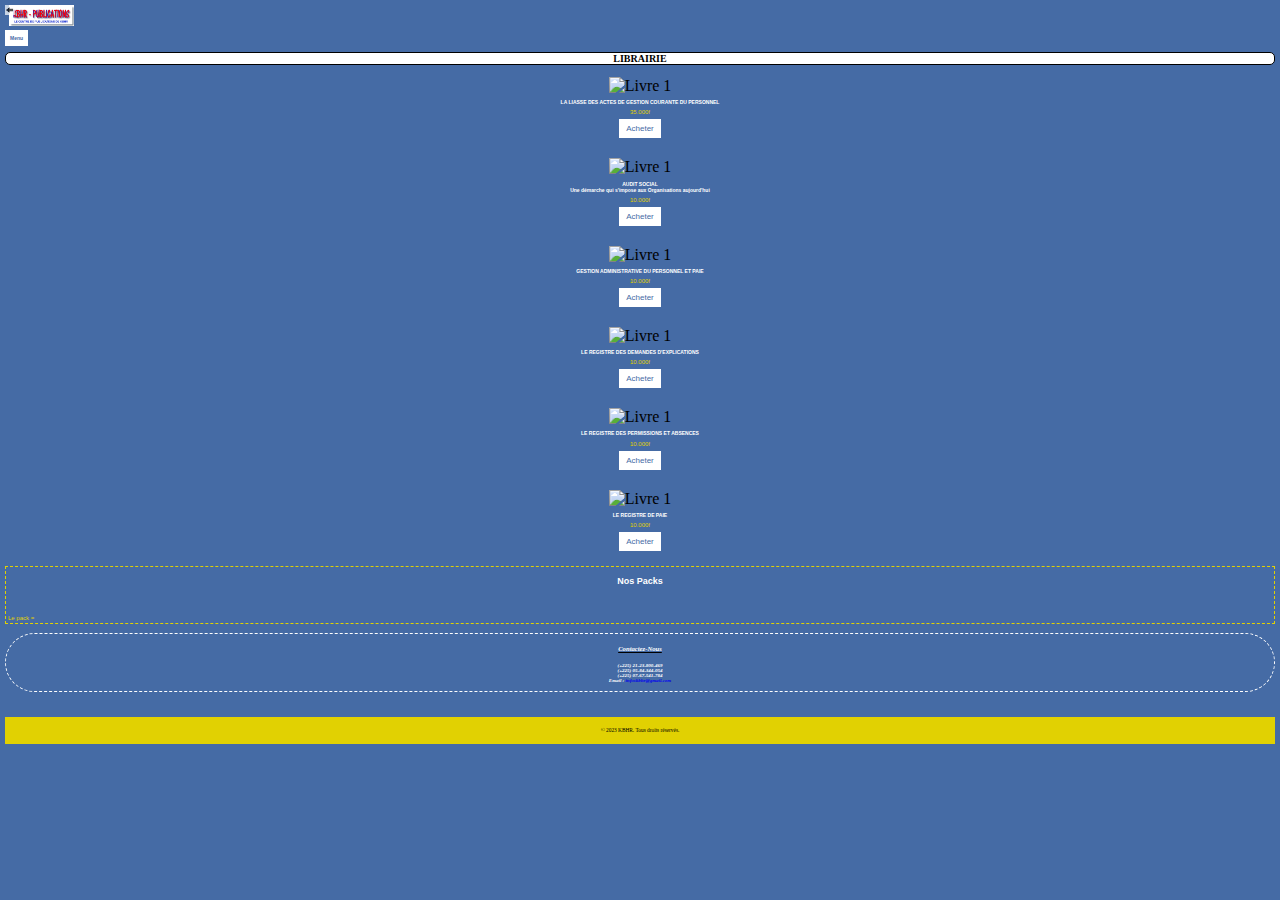
==== commit 7fbaff27: "Update rayon.html" ====
--- a/rayon.html
+++ b/rayon.html
@@ -5,10 +5,10 @@
     <meta http-equiv="X-UA-Compatible" content="IE=edge">
     <meta name="viewport" content="width=85px">
     <title>KBHR-PUBLICATIONS</title>
-    <link rel="stylesheet" href="styles.css">
+    <link rel="stylesheet" href="rayon.css">
 </head>
 <body>
-    <a href="">
+    <a href="index.html">
         <img class="retour" src="icn3.png" alt="Livre 1">
     </a>
     <img class="logo" src="publi.jpg" alt="">
--- a/rayon.css
+++ b/rayon.css
@@ -0,0 +1,213 @@
+body{
+    background-color: #456ba5;
+    position: relative;
+    margin: 5px;
+}
+img.p{
+    width: 30px;
+}
+img.retour{
+    width: 10px;
+    position: fixed;
+    opacity: calc(70%);
+}
+footer{
+    color: black;
+    text-align: center;
+    font-family: Cambria, Cochin, Georgia, Times, 'Times New Roman', serif;
+    font-size: 4pt;
+    background-color: #e1d102;
+    background-attachment: scroll;
+    padding: 5px; 
+    padding-left: 2px;
+    padding-right: 2px;
+    margin-top: 25px;
+}
+h5.info{
+    font-size: 5pt;
+    text-decoration: underline;
+    text-decoration-color: #000000;
+    font-style: italic;
+}
+p.info{
+    font-weight: bold;
+    font-style: italic;
+}
+div.address{
+    font-size: 5px;
+    text-align: center;
+    border-style: dashed;
+    border-color: white;
+    border-width: 1px;
+    border-radius: 30px;
+    margin-top: 9px;
+    font-family: Georgia, 'Times New Roman', Times, serif;
+    color: white;
+   padding-bottom: 3px;
+}
+a.mail{
+    text-decoration: none;
+}
+.dropbtn {
+    background-color: white;
+    color: #456ba5;
+    padding: 5px 5px;
+    border: none;
+    cursor: pointer;
+    font-size: 5px;
+    font-family: Arial, Helvetica, sans-serif;
+    font-weight: bold;
+}
+.dropdown-content {
+    display: none;
+    position: absolute;
+    background-color: white;
+    min-width: 30px;
+    box-shadow: 0px 8px 16px 0px rgba(0,0,0,0.2);
+    z-index: 1;
+    font-size: 6px;
+    font-family: Arial, Helvetica, sans-serif;
+    font-weight: bold;
+}
+.dropdown-content a {
+    color: black;
+    padding: 5px;
+    text-decoration: none;
+    display: block;
+}
+.dropdown-content a:hover {
+    background-color: #456ba5;
+    color: white;
+}
+.dropdown:hover .dropdown-content {
+    display: block;
+}
+.dropdown:hover .dropbtn {
+    background-color: white;
+    color: black;
+}
+button#profile-button {
+    background-color: #456ba5;
+    color: #fff;
+    cursor: pointer;
+    font-size: 5px;
+    padding: 4px;
+    margin-left: 7px;
+    border-style: solid;
+    border-color: #263a58;
+    border-width: 1px;
+}
+img.logo{
+    width: 65px;
+    text-align: center;
+    display: block;
+    margin-left: 4px;
+    margin-right: 4px;
+}
+img.liasse{
+    width: 50px;
+}
+h1 {
+    text-align: center;
+    font-size: 10px;
+    font-family: Cambria, Cochin, Georgia, Times, 'Times New Roman', serif;
+    border-width: 1px;
+    background-color: white;
+    border-style: solid;
+    border-radius: 5px;
+}
+h2.ti{
+    font-size: 5px;
+    font-family: Arial, Helvetica, sans-serif;
+    color: white;
+
+}
+
+.livres {
+    display: flex;
+    justify-content: center;
+    align-items: center;
+}
+
+.livre {
+    margin: 5px;
+    text-align: center;
+}
+h2.paie{
+    font-family: Arial, Helvetica, sans-serif;
+    font-size: 5px;
+}
+
+button.acheter {
+    background-color: white;
+    color: #456ba5;
+    border: none;
+    padding: 5px 7px;
+    cursor: pointer;
+    font-size: 8px;
+    margin-bottom: 10px;
+}
+
+.modal {
+    display: none;
+    position: fixed;
+    z-index: 1;
+    left: 0;
+    top: 0;
+    width: 100%;
+    height: 100%;
+    background-color: rgba(0,0,0,0.7);
+}
+
+.modal-content {
+    background-color: #f4f4f4;
+    margin: 4px;
+    padding: 2px;
+    border: 1px solid #000000;
+    text-align: center;
+}
+
+.close {
+    float: right;
+    font-size: 19px;
+    font-weight: bold;
+    cursor: pointer;
+}
+
+.close:hover {
+    color: #e1d2026e;
+}
+
+button.achat {
+    display: block;
+    background-color: #456ba52f;
+    color: white;
+    border: none;
+    cursor: pointer;
+    margin-bottom: 10px;
+    align-content: center;
+    text-align: center;
+    padding: 0%;
+}
+
+p.prix{
+    font-size: 6px;
+    font-family: Arial, Helvetica, sans-serif;
+    margin: 2px;
+    color: #e1d102;
+}
+div.pack{
+    border-style: dashed;
+    border-width: 1px;
+    color: #e1d102;
+}
+
+img.pp{
+    width: 40px;
+}
+h3.tit{
+    text-align: center; 
+    font-family: Arial, Helvetica, sans-serif;
+    color: white;
+    font-size: 9px;
+}
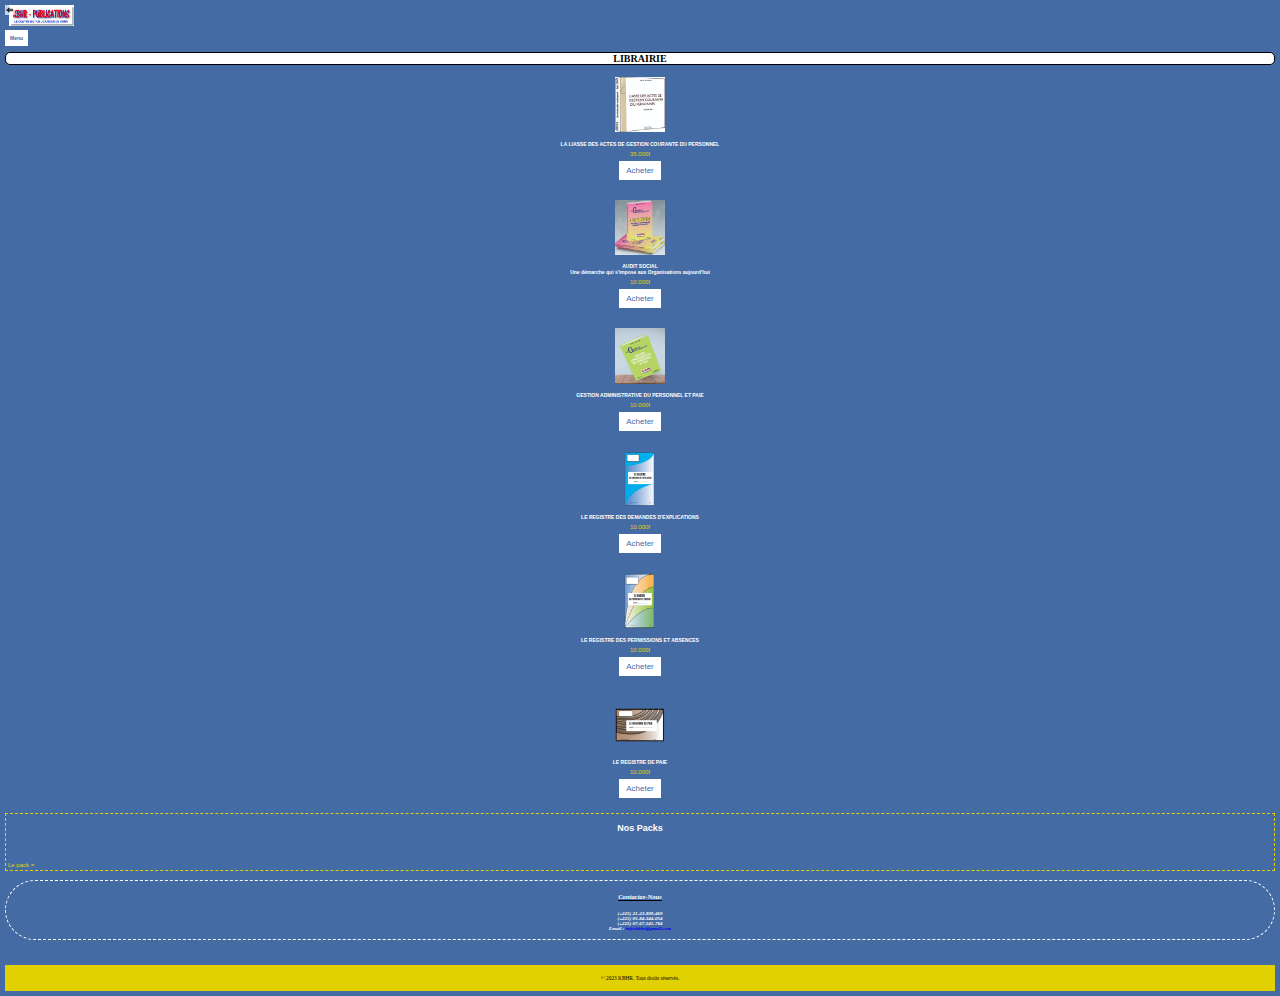
==== commit 260d83aa: "Update rayon.html" ====
--- a/rayon.html
+++ b/rayon.html
@@ -28,7 +28,7 @@
     
     <div class="livres">
         <div class="livre">
-            <img class="liasse" src="file:///E:/WEB%20SITE/liasse1.jpg" alt="Livre 1">
+            <img class="liasse" src="liasse1.jpg" alt="Livre 1">
             <h2 class="ti">LA LIASSE DES ACTES DE GESTION COURANTE DU PERSONNEL</h2>
             <p class="prix">35.000f</p>
             <button class="acheter" data-livre="1">Acheter</button>
@@ -60,7 +60,7 @@
 
     <div class="livres">
         <div class="livre">
-            <img class="liasse" src="file:///E:/WEB%20SITE/Sans%20titre%203_20231020105200.png" alt="Livre 1">
+            <img class="liasse" src="Sans%20titre%203_20231020105200.png" alt="Livre 1">
             <h2 class="ti">
                 <b>AUDIT SOCIAL</b> <br> Une démarche qui s'impose aux Organisations aujourd'hui
             </h2>
@@ -92,7 +92,7 @@
     
     <div class="livres">
         <div class="livre">
-            <img class="liasse" src="file:///E:/WEB%20SITE/Sans%20titre%203_20231020105553.png" alt="Livre 1">
+            <img class="liasse" src="Sans%20titre%203_20231020105553.png" alt="Livre 1">
             <h2 class="ti">GESTION ADMINISTRATIVE DU PERSONNEL ET PAIE</h2>
             <p class="prix">10.000f</p>
             <button class="acheter" data-livre="1">Acheter</button>
@@ -124,7 +124,7 @@
 
     <div class="livres">
         <div class="livre">
-            <img class="liasse" src="file:///E:/23_10_2023%2011_04_03.png" alt="Livre 1">
+            <img class="liasse" src="23_10_2023%2011_04_03.png" alt="Livre 1">
             <h2 class="ti">LE REGISTRE DES DEMANDES D'EXPLICATIONS</h2>
             <p class="prix">10.000f</p>
             <button class="acheter" data-livre="1">Acheter</button>
@@ -155,7 +155,7 @@
 
     <div class="livres">
         <div class="livre">
-            <img class="liasse" src="file:///E:/23_10_2023%2011_17_13.png" alt="Livre 1">
+            <img class="liasse" src="23_10_2023%2011_17_13.png" alt="Livre 1">
             <h2 class="ti">LE REGISTRE DES PERMISSIONS ET ABSENCES</h2>
             <p class="prix">10.000f</p>
             <button class="acheter" data-livre="1">Acheter</button>
@@ -188,7 +188,7 @@
 
     <div class="livres">
         <div class="livre">
-            <img class="liasse" src="file:///E:/23_10_2023%2011_28_26.png" alt="Livre 1">
+            <img class="liasse" src="23_10_2023%2011_28_26.png" alt="Livre 1">
             <h2 class="ti">LE REGISTRE DE PAIE</h2>
             <p class="prix">10.000f</p>
             <button class="acheter" data-livre="1">Acheter</button>
@@ -220,7 +220,7 @@
     <div class="pack">
         <h3 class="tit"> Nos Packs</h3>
         <div class="pack1">
-            <img class="pp" src="file:///E:/Sans%20titre%208_20231026115140.png" alt=""><p class="prix">Le pack = </p>
+            <img class="pp" src="Sans%20titre%208_20231026115140.png" alt=""><p class="prix">Le pack = </p>
         </div>
     </div>
 
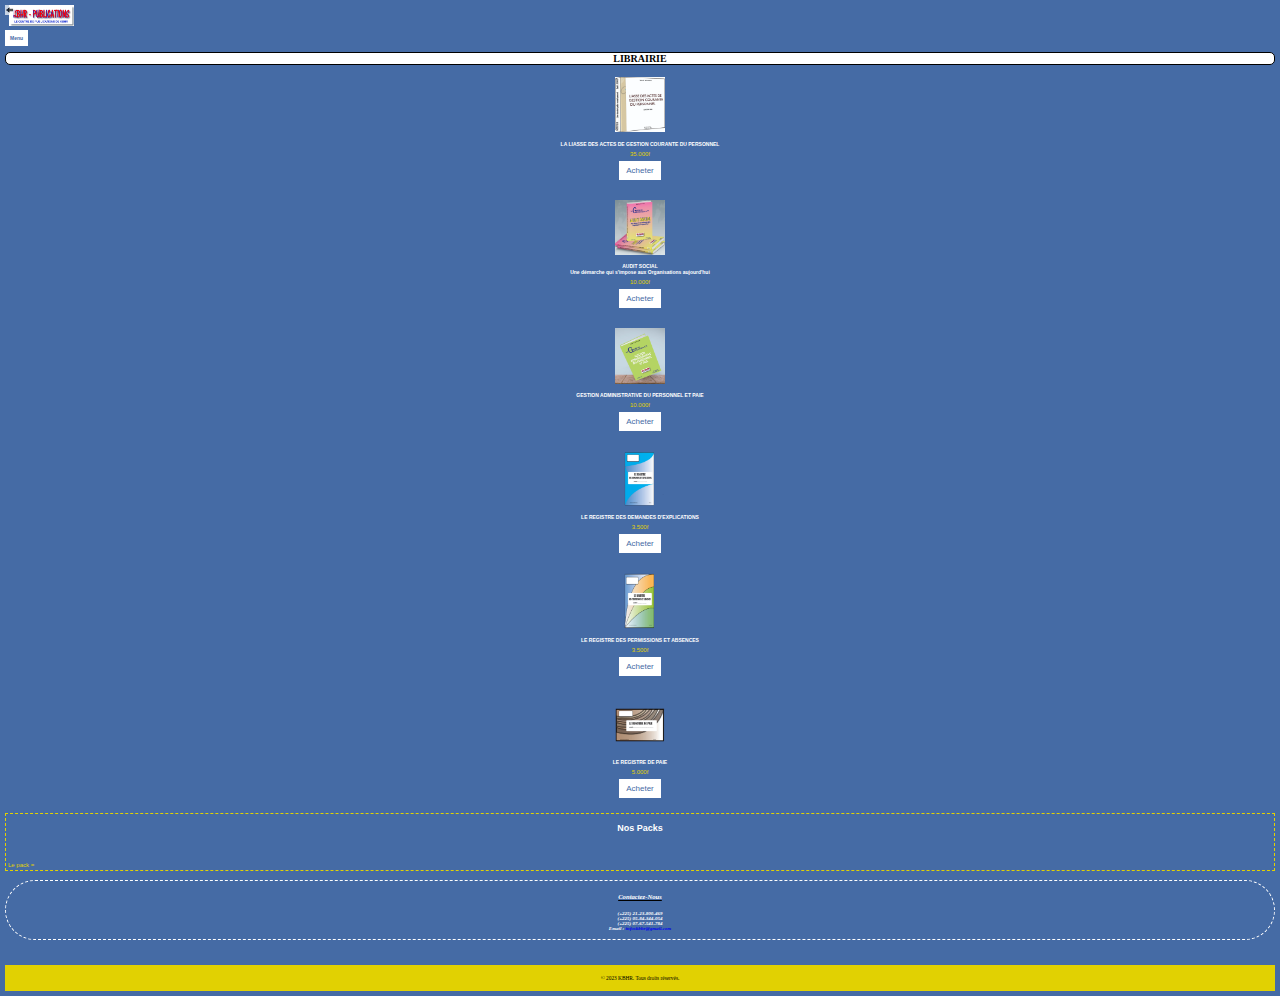
==== commit 7d18cace: "Update rayon.html" ====
--- a/rayon.html
+++ b/rayon.html
@@ -126,7 +126,7 @@
         <div class="livre">
             <img class="liasse" src="23_10_2023%2011_04_03.png" alt="Livre 1">
             <h2 class="ti">LE REGISTRE DES DEMANDES D'EXPLICATIONS</h2>
-            <p class="prix">10.000f</p>
+            <p class="prix">3.500f</p>
             <button class="acheter" data-livre="1">Acheter</button>
         </div>
         <!-- Répétez la structure ci-dessus pour chaque livre -->
@@ -157,7 +157,7 @@
         <div class="livre">
             <img class="liasse" src="23_10_2023%2011_17_13.png" alt="Livre 1">
             <h2 class="ti">LE REGISTRE DES PERMISSIONS ET ABSENCES</h2>
-            <p class="prix">10.000f</p>
+            <p class="prix">3.500f</p>
             <button class="acheter" data-livre="1">Acheter</button>
         </div>
         <!-- Répétez la structure ci-dessus pour chaque livre -->
@@ -190,7 +190,7 @@
         <div class="livre">
             <img class="liasse" src="23_10_2023%2011_28_26.png" alt="Livre 1">
             <h2 class="ti">LE REGISTRE DE PAIE</h2>
-            <p class="prix">10.000f</p>
+            <p class="prix">5.000f</p>
             <button class="acheter" data-livre="1">Acheter</button>
         </div>
         <!-- Répétez la structure ci-dessus pour chaque livre -->
--- a/rayon.css
+++ b/rayon.css
@@ -135,7 +135,8 @@
 }
 h2.paie{
     font-family: Arial, Helvetica, sans-serif;
-    font-size: 5px;
+    font-size: 6px;
+    margin-bottom: 25px;
 }
 
 button.acheter {
@@ -188,6 +189,7 @@
     align-content: center;
     text-align: center;
     padding: 0%;
+    margin-left:20px;
 }
 
 p.prix{
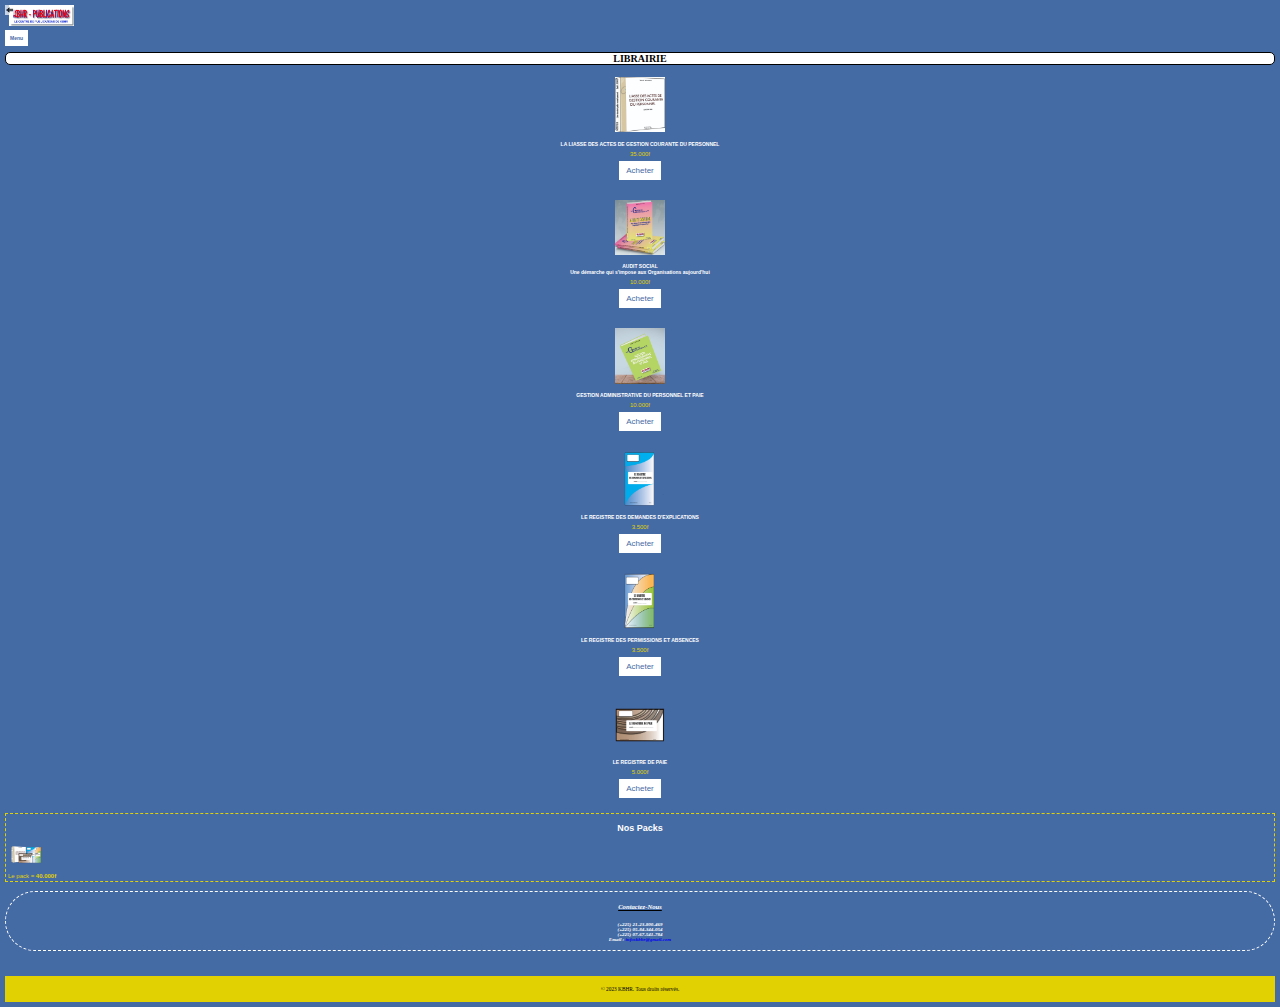
==== commit dfea53df: "Update rayon.html" ====
--- a/rayon.html
+++ b/rayon.html
@@ -220,9 +220,10 @@
     <div class="pack">
         <h3 class="tit"> Nos Packs</h3>
         <div class="pack1">
-            <img class="pp" src="Sans%20titre%208_20231026115140.png" alt=""><p class="prix">Le pack = </p>
-        </div>
-    </div>
+            <img class="pp" src="24_11_2023%2011_38_14.png" alt=""><p class="prix">Le pack = <b>40.000f</b> </p>
+        </div>
+    </div>
+
 
 
 
